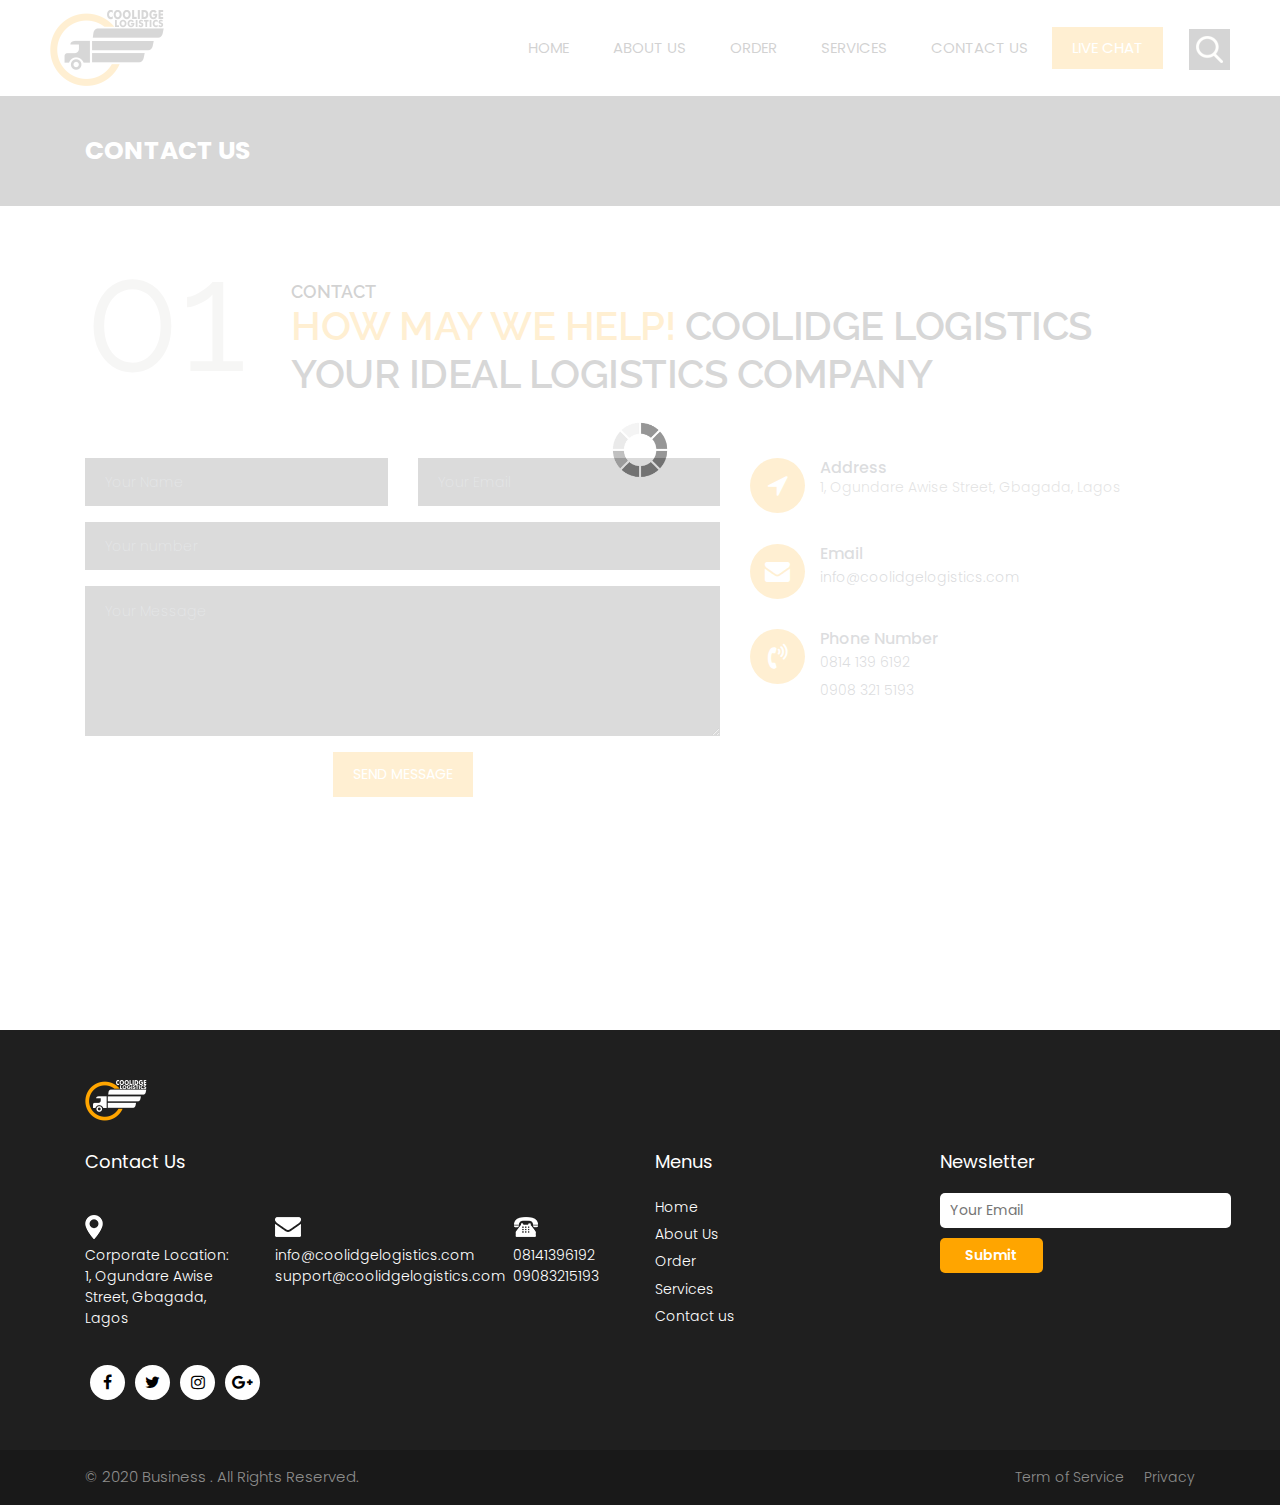
==== contact.html @ 8565da9c "initial commit" ====
<!DOCTYPE html>
<html lang="en">
<!-- Basic -->

<head>
    <meta charset="utf-8">
    <meta http-equiv="X-UA-Compatible" content="IE=edge">

    <!-- Mobile Metas -->
    <meta name="viewport" content="width=device-width, minimum-scale=1.0, maximum-scale=1.0, user-scalable=no">

    <!-- Site Metas -->
    <title>Contact Us | Coolidge Logistics</title>
    <meta name="keywords" content="">
    <meta name="description" content="">
    <meta name="author" content="">

    <!-- Site Icons -->
    <link rel="shortcut icon" href="#" type="image/x-icon" />
    <link rel="apple-touch-icon" href="#" />

    <!-- Bootstrap CSS -->
    <link rel="stylesheet" href="css/bootstrap.min.css" />
    <!-- Pogo Slider CSS -->
    <link rel="stylesheet" href="css/pogo-slider.min.css" />
    <!-- Site CSS -->
    <link rel="stylesheet" href="css/style.css" />
    <!-- Responsive CSS -->
    <link rel="stylesheet" href="css/responsive.css" />
    <!-- Custom CSS -->
    <link rel="stylesheet" href="css/custom.css" />

    <!--[if lt IE 9]>
      <script src="https://oss.maxcdn.com/libs/html5shiv/3.7.0/html5shiv.js"></script>
      <script src="https://oss.maxcdn.com/libs/respond.js/1.4.2/respond.min.js"></script>
    <![endif]-->

</head>

<body id="about" class="inner_page" data-spy="scroll" data-target="#navbar-wd" data-offset="98">

    <!-- LOADER -->
    <div id="preloader">
        <div class="loader">
            <img src="images/loader.gif" alt="#" />
        </div>
    </div>
    <!-- end loader -->
    <!-- END LOADER -->

    <!-- Start header -->
    <header class="top-header">
        <nav class="navbar header-nav navbar-expand-lg">
            <div class="container-fluid">
                <a class="navbar-brand" href="index.html"><img src="img/logo.png" alt="image"></a>
                <button class="navbar-toggler" type="button" data-toggle="collapse" data-target="#navbar-wd" aria-controls="navbar-wd" aria-expanded="false" aria-label="Toggle navigation">
                    <span></span>
                    <span></span>
                    <span></span>
                </button>
                <div class="collapse navbar-collapse justify-content-end" id="navbar-wd">
                    <ul class="navbar-nav">
                        <li><a class="nav-link active" href="index.html">Home</a></li>
                        <li><a class="nav-link" href="about.html">About us</a></li>
                        <li><a class="nav-link" href="ordering.html">Order</a></li>
                        <li><a class="nav-link" href="services.html">Services</a></li>
                        <li><a class="nav-link" href="contact.html">Contact us</a></li>
                        <li><a class="nav-link active" style="background:#ffa500;color:#fff;" href="#">Live Chat</a></li>
                    </ul>
                </div>
                <div class="search-box">
                    <input type="text" class="search-txt" placeholder="Search">
                    <a class="search-btn">
                        <img src="images/search_icon.png" alt="#" />
                    </a>
                </div>
            </div>
        </nav>
    </header>
    <!-- End header -->

    <!-- Start Banner -->
	  <div class="section inner_page_header">
	     <div class="container">
		    <div class="row">
              <div class="col-lg-12">
			     <div class="full">
				    <h3>Contact Us</h3>
                </div>
            </div>
          </div>
       </div>
    </div>
  <!-- end Banner -->
  
    <!-- section -->
    <div class="section layout_padding">
        <div class="container">
            <div class="row">
                <div class="col-md-12">
                    <div class="full">
                        <div class="heading_main text_align_left">
						   <div class="left">
						     <p class="section_count">01</p>
						   </div>
						   <div class="right">
						    <p class="small_tag">Contact</p>
                            <h2><span class="theme_color">How may we Help!</span> Coolidge Logistics your ideal logistics company</h2>
                          </div>	
                        </div>
                    </div>
                </div>
            </div>	
			<div class="row margin-top_30">
				
				<div class="col-lg-7 col-sm-7 col-xs-12 margin-top_30">
				  <div class="contact-block">
					<form id="contactForm">
					  <div class="row">
						<div class="col-md-6">
							<div class="form-group">
								<input type="text" class="form-control" id="name" name="name" placeholder="Your Name" required data-error="Please enter your name">
								<div class="help-block with-errors"></div>
							</div>                                 
						</div>
						<div class="col-md-6">
							<div class="form-group">
								<input type="text" placeholder="Your Email" id="email" class="form-control" name="name" required data-error="Please enter your email">
								<div class="help-block with-errors"></div>
							</div> 
						</div>
						<div class="col-md-12">
							<div class="form-group">
								<input type="text" placeholder="Your number" id="number" class="form-control" name="number" required data-error="Please enter your number">
								<div class="help-block with-errors"></div>
							</div> 
						</div>
						<div class="col-md-12">
							<div class="form-group"> 
								<textarea class="form-control" id="message" placeholder="Your Message" rows="8" data-error="Write your message" required></textarea>
								<div class="help-block with-errors"></div>
							</div>
							<div class="submit-button text-center">
								<button class="btn btn-common" id="submit" type="submit">Send Message</button>
								<div id="msgSubmit" class="h3 text-center hidden"></div> 
								<div class="clearfix"></div> 
							</div>
						</div>
					  </div>            
					</form>
				  </div>
				</div>


				<div class="col-lg-5 col-sm-5 col-xs-12 margin-top_30">
					<div class="left-contact">
						<div class="media cont-line">
							<div class="media-left icon-b">
								<i class="fa fa-location-arrow" aria-hidden="true"></i>
							</div>
							<div class="media-body dit-right">
								<h4>Address</h4>
								<p>1, Ogundare Awise Street, Gbagada, Lagos</p>
							</div>
						</div>
						<div class="media cont-line">
							<div class="media-left icon-b">
								<i class="fa fa-envelope" aria-hidden="true"></i>
							</div>
							<div class="media-body dit-right">
								<h4>Email</h4>
								<a href="mailto:info@coolidgelogistics.com">info@coolidgelogistics.com</a><br>
                            </div>
						</div>
						<div class="media cont-line">
							<div class="media-left icon-b">
								<i class="fa fa-volume-control-phone" aria-hidden="true"></i>
							</div>
							<div class="media-body dit-right">
								<h4>Phone Number</h4>
								<a href="#">0814 139 6192</a><br>
								<a href="#">0908 321 5193</a>
							</div>
						</div>
					</div>
				</div>


			</div>
        </div>
    </div>
	<!-- end section -->


       <!-- Start Footer -->
       <footer class="footer-box">
        <div class="container">
            <div class="row">

                <div class="col-md-12 margin-bottom_30">
				   <img src="img/f_logo.png" alt="#" />
                </div>
                
               <div class="col-xl-6 white_fonts">
                    <div class="row">
					<div class="col-md-12 white_fonts margin-bottom_30">
					   <h3>Contact Us</h3>
					</div>
                        <div class="col-md-4">
                            <div class="full icon">
                                <img src="images/social1.png">
                            </div>
                            <div class="full white_fonts">
                                <p>Corporate Location: 
                                    <br>1, Ogundare Awise Street, Gbagada, Lagos</p>
                            </div>
                        </div>
                        <div class="col-md-5">
                            <div class="full icon">
                                <img src="images/social2.png">
                            </div>
                            <div class="full white_fonts">
                                <p>info@coolidgelogistics.com
                                    <br>support@coolidgelogistics.com</p>
                            </div>
                        </div>
                        <div class="col-md-3">
                            <div class="full icon">
                                <img src="images/social3.png">
                            </div>
                            <div class="full white_fonts">
                                <p>08141396192
                                    <br>09083215193</p>
                            </div>
                        </div>
						<div class="col-md-12">
						   <ul class="full social_icon margin-top_20">
                                <li><a href="https://www.facebook.com/coolidgelogistics"><i class="fa fa-facebook-f"></i></a></li>
                                <li><a href="https://www.twitter.com/coolidgelogistics"><i class="fa fa-twitter"></i></a></li>
                                <li><a href="https://www.instagram.com/coolidgelogistics"><i class="fa fa-instagram"></i></a></li>
                                <li><a href="https://www.googleplus.com/coolidgelogistics"><i class="fa fa-google-plus"></i></a></li>
                            </ul>
						</div>
                    </div>
                </div>
				
				 <div class="col-xl-6 white_fonts">
				    <div class="row">
					   <div class="col-md-6">
					     <div class="footer_blog footer_menu">
						    <h3>Menus</h3>
						    <ul> 
							  <li><a href="index.html">Home</a></li>
                              <li><a href="about.html">About Us</a></li>
                              <li><a href="ordering.html">Order</a></li>
							  <li><a href="services.html">Services</a></li>
							  <li><a href="contact.html">Contact us</a></li>
							</ul>
						 </div>
						
					   </div>
					   <div class="col-md-6">
					     <div class="footer_blog full">
						     <h3>Newsletter</h3>
							 <div class="newsletter_form">
							    <form action="index.html">
								   <input type="email" placeholder="Your Email" name="#" required />
								   <button>Submit</button>
								</form>
							 </div>
						 </div>
					   </div>
					</div>
				 </div>

            </div>
            
        </div>
    </footer>
    <!-- End Footer -->

    <div class="footer_bottom">
        <div class="container">
            <div class="row">
                <div class="col-12">
                    <p class="crp">© 2020 Business . All Rights Reserved.</p>
                    <ul class="bottom_menu">
                        <li><a href="#">Term of Service</a></li>
                        <li><a href="#">Privacy</a></li>
                    </ul>
                </div>
            </div>
        </div>
    </div>

    <a href="#" id="scroll-to-top" class="hvr-radial-out"><i class="fa fa-angle-up"></i></a>

    <!-- ALL JS FILES -->
    <script src="js/jquery.min.js"></script>
	<script src="js/popper.min.js"></script>
    <script src="js/bootstrap.min.js"></script>
    <!-- ALL PLUGINS -->
    <script src="js/jquery.magnific-popup.min.js"></script>
    <script src="js/jquery.pogo-slider.min.js"></script>
    <script src="js/slider-index.js"></script>
    <script src="js/smoothscroll.js"></script>
    <script src="js/form-validator.min.js"></script>
    <script src="js/contact-form-script.js"></script>
    <script src="js/isotope.min.js"></script>
    <script src="js/images-loded.min.js"></script>
    <script src="js/custom.js"></script>
	<script>
	/* counter js */

(function ($) {
	$.fn.countTo = function (options) {
		options = options || {};
		
		return $(this).each(function () {
			// set options for current element
			var settings = $.extend({}, $.fn.countTo.defaults, {
				from:            $(this).data('from'),
				to:              $(this).data('to'),
				speed:           $(this).data('speed'),
				refreshInterval: $(this).data('refresh-interval'),
				decimals:        $(this).data('decimals')
			}, options);
			
			// how many times to update the value, and how much to increment the value on each update
			var loops = Math.ceil(settings.speed / settings.refreshInterval),
				increment = (settings.to - settings.from) / loops;
			
			// references & variables that will change with each update
			var self = this,
				$self = $(this),
				loopCount = 0,
				value = settings.from,
				data = $self.data('countTo') || {};
			
			$self.data('countTo', data);
			
			// if an existing interval can be found, clear it first
			if (data.interval) {
				clearInterval(data.interval);
			}
			data.interval = setInterval(updateTimer, settings.refreshInterval);
			
			// initialize the element with the starting value
			render(value);
			
			function updateTimer() {
				value += increment;
				loopCount++;
				
				render(value);
				
				if (typeof(settings.onUpdate) == 'function') {
					settings.onUpdate.call(self, value);
				}
				
				if (loopCount >= loops) {
					// remove the interval
					$self.removeData('countTo');
					clearInterval(data.interval);
					value = settings.to;
					
					if (typeof(settings.onComplete) == 'function') {
						settings.onComplete.call(self, value);
					}
				}
			}
			
			function render(value) {
				var formattedValue = settings.formatter.call(self, value, settings);
				$self.html(formattedValue);
			}
		});
	};
	
	$.fn.countTo.defaults = {
		from: 0,               // the number the element should start at
		to: 0,                 // the number the element should end at
		speed: 1000,           // how long it should take to count between the target numbers
		refreshInterval: 100,  // how often the element should be updated
		decimals: 0,           // the number of decimal places to show
		formatter: formatter,  // handler for formatting the value before rendering
		onUpdate: null,        // callback method for every time the element is updated
		onComplete: null       // callback method for when the element finishes updating
	};
	
	function formatter(value, settings) {
		return value.toFixed(settings.decimals);
	}
}(jQuery));

jQuery(function ($) {
  // custom formatting example
  $('.count-number').data('countToOptions', {
	formatter: function (value, options) {
	  return value.toFixed(options.decimals).replace(/\B(?=(?:\d{3})+(?!\d))/g, ',');
	}
  });
  
  // start all the timers
  $('.timer').each(count);  
  
  function count(options) {
	var $this = $(this);
	options = $.extend({}, options || {}, $this.data('countToOptions') || {});
	$this.countTo(options);
  }
});
    </script>
    	<!--Start of Tawk.to Script-->
<script type="text/javascript">
    var Tawk_API=Tawk_API||{}, Tawk_LoadStart=new Date();
    (function(){
    var s1=document.createElement("script"),s0=document.getElementsByTagName("script")[0];
    s1.async=true;
    s1.src='https://embed.tawk.to/5ebedd228ee2956d73a183a9/default';
    s1.charset='UTF-8';
    s1.setAttribute('crossorigin','*');
    s0.parentNode.insertBefore(s1,s0);
    })();
    </script>
    <!--End of Tawk.to Script-->
    <!-- GetButton.io widget -->
    <script type="text/javascript">
        (function () {
            var options = {
                whatsapp: "+2348141396192", // WhatsApp number
                call_to_action: "WhatsApp Chat", // Call to action
                position: "left", // Position may be 'right' or 'left'
            };
            var proto = document.location.protocol, host = "getbutton.io", url = proto + "//static." + host;
            var s = document.createElement('script'); s.type = 'text/javascript'; s.async = true; s.src = url + '/widget-send-button/js/init.js';
            s.onload = function () { WhWidgetSendButton.init(host, proto, options); };
            var x = document.getElementsByTagName('script')[0]; x.parentNode.insertBefore(s, x);
        })();
    </script>
    <!-- /GetButton.io widget -->
</body>

</html>
---- css/pogo-slider.min.css ----
.pogoSlider-dir-btn:focus,
.pogoSlider-nav-btn:focus {
	outline: 0
}

.pogoSlider {
	width: 100%;
	height: 0;
	padding-bottom: 50% !important;
	position: relative;
	overflow: hidden
}

#column-left .pogoSlider,
#column-right .pogoSlider,
#content .pogoSlider {
	margin-bottom: 20px
}

.pogoSlider--banner .pogoSlider-slide {
	ms-filter: "progid:DXImageTransform.Microsoft.Alpha(Opacity=100)";
	filter: alpha(opacity=100);
	opacity: 1
}

.pogoSlider-slide {
	width: 100%;
	height: 100%;
	position: absolute;
	background-size: cover;
	-ms-filter: "progid:DXImageTransform.Microsoft.Alpha(Opacity=0)";
	filter: alpha(opacity=0);
	opacity: 0;
	-webkit-perspective: 1300px;
	perspective: 1300px;
	overflow: hidden
}

.pogoSlider-loading {
	position: absolute;
	top: 0;
	left: 0;
	width: 100%;
	height: 100%;
	background: #eaeaea;
	z-index: 11
}

.pogoSlider-loading-icon {
	position: absolute;
	top: 50%;
	margin-top: -18px;
	left: 50%;
	margin-left: -18px;
	width: 36px;
	height: 36px;
	background-image: url([data-uri])
}

.pogoSlider-slide-element {
	-webkit-animation-fill-mode: both;
	animation-fill-mode: both
}

.m-pogoSlider .pogoSlider-slide-element {
	position: absolute;
	margin: 0;
	box-sizing: border-box
}

.pogoSlider-progressBar {
	position: absolute;
	width: 100%;
	height: 5px;
	top: 0;
	left: 0;
	background: #fff;
	-ms-filter: "progid:DXImageTransform.Microsoft.Alpha(Opacity=20)";
	filter: alpha(opacity=20);
	background: rgba(255, 255, 255, .2);
	z-index: 6
}

.pogoSlider-progressBar-duration {
	position: absolute;
	height: 100%;
	left: 0;
	width: 0;
	background: #fff;
	-ms-filter: "progid:DXImageTransform.Microsoft.Alpha(Opacity=40)";
	filter: alpha(opacity=40);
	background: rgba(255, 255, 255, .4)
}

.pogoSlider-dir-btn {
	position: absolute;
	z-index: 10;
	background: 0 0;
	width: 20px;
	height: 20px;
	border-color: #eaeaea;
	border-color: rgba(255, 255, 255, .7);
	border-style: solid;
	-webkit-transform: rotate(45deg);
	-ms-transform: rotate(45deg);
	transform: rotate(45deg);
	cursor: pointer
}

.pogoSlider-dir-btn:hover {
	border-color: #fff
}

.pogoSlider--dirBottomLeft .pogoSlider-dir-btn--prev,
.pogoSlider--dirBottomRight .pogoSlider-dir-btn--prev,
.pogoSlider--dirCenterHorizontal .pogoSlider-dir-btn--prev,
.pogoSlider--dirTopLeft .pogoSlider-dir-btn--prev,
.pogoSlider--dirTopRight .pogoSlider-dir-btn--prev {
	border-width: 0 0 3px 3px
}

.pogoSlider--dirBottomLeft .pogoSlider-dir-btn--next,
.pogoSlider--dirBottomRight .pogoSlider-dir-btn--next,
.pogoSlider--dirCenterHorizontal .pogoSlider-dir-btn--next,
.pogoSlider--dirTopLeft .pogoSlider-dir-btn--next,
.pogoSlider--dirTopRight .pogoSlider-dir-btn--next {
	border-width: 3px 3px 0 0
}

.pogoSlider--dirCenterVertical .pogoSlider-dir-btn--next {
	border-width: 3px 0 0 3px
}

.pogoSlider--dirCenterVertical .pogoSlider-dir-btn--prev {
	border-width: 0 3px 3px 0
}

.pogoSlider--dirCenterVertical .pogoSlider-dir-btn--next,
.pogoSlider--dirTopLeft .pogoSlider-dir-btn,
.pogoSlider--dirTopRight .pogoSlider-dir-btn {
	top: 14px
}

.pogoSlider--dirBottomLeft .pogoSlider-dir-btn--prev,
.pogoSlider--dirCenterHorizontal .pogoSlider-dir-btn--prev,
.pogoSlider--dirTopLeft .pogoSlider-dir-btn--prev {
	left: 14px
}

.pogoSlider--dirBottomLeft .pogoSlider-dir-btn--next,
.pogoSlider--dirTopLeft .pogoSlider-dir-btn--next {
	left: 50px
}

.pogoSlider--dirBottomRight .pogoSlider-dir-btn--prev,
.pogoSlider--dirTopRight .pogoSlider-dir-btn--prev {
	right: 50px
}

.pogoSlider--dirBottomRight .pogoSlider-dir-btn--next,
.pogoSlider--dirCenterHorizontal .pogoSlider-dir-btn--next,
.pogoSlider--dirTopRight .pogoSlider-dir-btn--next {
	right: 14px
}

.pogoSlider--dirBottomLeft .pogoSlider-dir-btn,
.pogoSlider--dirBottomRight .pogoSlider-dir-btn,
.pogoSlider--dirCenterVertical .pogoSlider-dir-btn--prev {
	bottom: 14px
}

.pogoSlider--dirCenterVertical .pogoSlider-dir-btn {
	left: 50%;
	margin-left: -10px
}

.pogoSlider--dirCenterHorizontal .pogoSlider-dir-btn {
	top: 50%;
	margin-top: -10px
}

.pogoSlider-nav {
	position: absolute;
	padding: 0;
	margin: 0;
	z-index: 10
}

.pogoSlider--navBottom .pogoSlider-nav,
.pogoSlider--navTop .pogoSlider-nav {
	left: 50%;
	-webkit-transform: translateX(-50%);
	-ms-transform: translateX(-50%);
	transform: translateX(-50%)
}

.pogoSlider--navTop .pogoSlider-nav {
	top: 10px
}

.pogoSlider--navBottom .pogoSlider-nav {
	bottom: 10px
}

.pogoSlider--navBottom .pogoSlider-nav li,
.pogoSlider--navTop .pogoSlider-nav li {
	display: inline;
	margin: 0 6px
}

.pogoSlider--navLeft .pogoSlider-nav,
.pogoSlider--navRight .pogoSlider-nav {
	top: 50%;
	-webkit-transform: translateY(-50%);
	-ms-transform: translateY(-50%);
	transform: translateY(-50%)
}

.pogoSlider--navLeft .pogoSlider-nav {
	left: 10px
}

.pogoSlider--navRight .pogoSlider-nav {
	right: 10px
}

.pogoSlider--navLeft .pogoSlider-nav li,
.pogoSlider--navRight .pogoSlider-nav li {
	display: block;
	margin: 6px 0
}

.pogoSlider-nav-btn {
	background: #ccc;
	background: rgba(255, 255, 255, .5);
	border: none;
	border-radius: 10px;
	width: 40px;
	height: 10px;
	box-shadow: 0 1px 1px rgba(0, 0, 0, .1);
	cursor: pointer
}

.pogoSlider-nav-btn--selected {
	background: #fff;
	box-shadow: 0 1px 1px rgba(0, 0, 0, .3)
}

.pogoSlider-slide-slice {
	overflow: hidden;
	position: absolute;
	background-size: cover
}

.pogoSlider-slide-slice-inner {
	position: absolute;
	overflow: hidden
}

.pogoSlider-animation-slideDownIn {
	-webkit-animation-name: slideDownIn;
	animation-name: slideDownIn
}

@-webkit-keyframes slideDownIn {
	0% {
		-webkit-transform: translateY(-50px);
		transform: translateY(-50px);
		opacity: 0
	}
	100% {
		-webkit-transform: translateY(0);
		transform: translateY(0);
		opacity: 1
	}
}

@keyframes slideDownIn {
	0% {
		-webkit-transform: translateY(-50px);
		transform: translateY(-50px);
		opacity: 0
	}
	100% {
		-webkit-transform: translateY(0);
		transform: translateY(0);
		opacity: 1
	}
}

.pogoSlider-animation-slideDownOut {
	-webkit-animation-name: slideDownOut;
	animation-name: slideDownOut
}

@-webkit-keyframes slideDownOut {
	0% {
		-webkit-transform: translateY(0);
		transform: translateY(0);
		opacity: 1
	}
	100% {
		-webkit-transform: translateY(50px);
		transform: translateY(50px);
		opacity: 0
	}
}

@keyframes slideDownOut {
	0% {
		-webkit-transform: translateY(0);
		transform: translateY(0);
		opacity: 1
	}
	100% {
		-webkit-transform: translateY(50px);
		transform: translateY(50px);
		opacity: 0
	}
}

.pogoSlider-animation-slideUpIn {
	-webkit-animation-name: slideUpIn;
	animation-name: slideUpIn
}

@-webkit-keyframes slideUpIn {
	0% {
		-webkit-transform: translateY(50px);
		transform: translateY(50px);
		opacity: 0
	}
	100% {
		-webkit-transform: translateY(0);
		transform: translateY(0);
		opacity: 1
	}
}

@keyframes slideUpIn {
	0% {
		-webkit-transform: translateY(50px);
		transform: translateY(50px);
		opacity: 0
	}
	100% {
		-webkit-transform: translateY(0);
		transform: translateY(0);
		opacity: 1
	}
}

.pogoSlider-animation-slideUpOut {
	-webkit-animation-name: slideUpOut;
	animation-name: slideUpOut
}

@-webkit-keyframes slideUpOut {
	0% {
		-webkit-transform: translateY(0);
		transform: translateY(0);
		opacity: 1
	}
	100% {
		-webkit-transform: translateY(50px);
		transform: translateY(50px);
		opacity: 0
	}
}

@keyframes slideUpOut {
	0% {
		-webkit-transform: translateY(0);
		transform: translateY(0);
		opacity: 1
	}
	100% {
		-webkit-transform: translateY(50px);
		transform: translateY(50px);
		opacity: 0
	}
}

.pogoSlider-animation-slideRightIn {
	-webkit-animation-name: slideRightIn;
	animation-name: slideRightIn
}

.pogoSlider-animation-slideRightOut {
	-webkit-animation-name: slideRightOut;
	animation-name: slideRightOut
}

@-webkit-keyframes slideRightIn {
	0% {
		-webkit-transform: translateX(-50px);
		transform: translateX(-50px);
		opacity: 0
	}
	100% {
		-webkit-transform: translateX(0);
		transform: translateX(0);
		opacity: 1
	}
}

@keyframes slideRightIn {
	0% {
		-webkit-transform: translateX(-50px);
		transform: translateX(-50px);
		opacity: 0
	}
	100% {
		-webkit-transform: translateX(0);
		transform: translateX(0);
		opacity: 1
	}
}

@-webkit-keyframes slideRightOut {
	0% {
		-webkit-transform: translateX(0);
		transform: translateX(0);
		opacity: 1
	}
	100% {
		-webkit-transform: translateX(50px);
		transform: translateX(50px);
		opacity: 0
	}
}

@keyframes slideRightOut {
	0% {
		-webkit-transform: translateX(0);
		transform: translateX(0);
		opacity: 1
	}
	100% {
		-webkit-transform: translateX(50px);
		transform: translateX(50px);
		opacity: 0
	}
}

.pogoSlider-animation-slideLeftIn {
	-webkit-animation-name: slideLeftIn;
	animation-name: slideLeftIn
}

.pogoSlider-animation-slideLeftOut {
	-webkit-animation-name: slideLeftOut;
	animation-name: slideLeftOut
}

@-webkit-keyframes slideLeftIn {
	0% {
		-webkit-transform: translateX(50px);
		transform: translateX(50px);
		opacity: 0
	}
	100% {
		-webkit-transform: translateX(0);
		transform: translateX(0);
		opacity: 1
	}
}

@keyframes slideLeftIn {
	0% {
		-webkit-transform: translateX(50px);
		transform: translateX(50px);
		opacity: 0
	}
	100% {
		-webkit-transform: translateX(0);
		transform: translateX(0);
		opacity: 1
	}
}

@-webkit-keyframes slideLeftOut {
	0% {
		-webkit-transform: translateX(0);
		transform: translateX(0);
		opacity: 1
	}
	100% {
		-webkit-transform: translateX(-50px);
		transform: translateX(-50px);
		opacity: 0
	}
}

@keyframes slideLeftOut {
	0% {
		-webkit-transform: translateX(0);
		transform: translateX(0);
		opacity: 1
	}
	100% {
		-webkit-transform: translateX(-50px);
		transform: translateX(-50px);
		opacity: 0
	}
}

.pogoSlider-animation-expandIn {
	-webkit-animation-name: expandIn;
	animation-name: expandIn
}

.pogoSlider-animation-expandOut {
	-webkit-animation-name: expandOut;
	animation-name: expandOut
}

@-webkit-keyframes expandIn {
	0% {
		-webkit-transform: scale(.7);
		transform: scale(.7);
		opacity: 0
	}
	100% {
		-webkit-transform: scale(1);
		transform: scale(1);
		opacity: 1
	}
}

@keyframes expandIn {
	0% {
		-webkit-transform: scale(.7);
		transform: scale(.7);
		opacity: 0
	}
	100% {
		-webkit-transform: scale(1);
		transform: scale(1);
		opacity: 1
	}
}

@-webkit-keyframes expandOut {
	0% {
		-webkit-transform: scale(1);
		transform: scale(1);
		opacity: 1
	}
	100% {
		-webkit-transform: scale(1.5);
		transform: scale(1.5);
		opacity: 0
	}
}

@keyframes expandOut {
	0% {
		-webkit-transform: scale(1);
		transform: scale(1);
		opacity: 1
	}
	100% {
		-webkit-transform: scale(1.5);
		transform: scale(1.5);
		opacity: 0
	}
}

.pogoSlider-animation-contractIn {
	-webkit-animation-name: contractIn;
	animation-name: contractIn
}

.pogoSlider-animation-contractOut {
	-webkit-animation-name: contractOut;
	animation-name: contractOut
}

@-webkit-keyframes contractIn {
	0% {
		-webkit-transform: scale(2);
		transform: scale(2);
		opacity: 0
	}
	100% {
		-webkit-transform: scale(1);
		transform: scale(1);
		opacity: 1
	}
}

@keyframes contractIn {
	0% {
		-webkit-transform: scale(2);
		transform: scale(2);
		opacity: 0
	}
	100% {
		-webkit-transform: scale(1);
		transform: scale(1);
		opacity: 1
	}
}

@-webkit-keyframes contractOut {
	0% {
		-webkit-transform: scale(1);
		transform: scale(1);
		opacity: 1
	}
	100% {
		-webkit-transform: scale(.5);
		transform: scale(.5);
		opacity: 0
	}
}

@keyframes contractOut {
	0% {
		-webkit-transform: scale(1);
		transform: scale(1);
		opacity: 1
	}
	100% {
		-webkit-transform: scale(.5);
		transform: scale(.5);
		opacity: 0
	}
}

.pogoSlider-animation-spinIn {
	-webkit-animation-name: spinIn;
	animation-name: spinIn
}

.pogoSlider-animation-spinOut {
	-webkit-animation-name: spinOut;
	animation-name: spinOut
}

@-webkit-keyframes spinIn {
	0% {
		-webkit-backface-visibility: hidden;
		backface-visibility: hidden;
		-webkit-transform: scale(0)rotate(720deg);
		transform: scale(0)rotate(720deg)
	}
	100% {
		-webkit-backface-visibility: hidden;
		backface-visibility: hidden;
		-webkit-transform: scale(1)rotate(0);
		transform: scale(1)rotate(0)
	}
}

@keyframes spinIn {
	0% {
		-webkit-backface-visibility: hidden;
		backface-visibility: hidden;
		-webkit-transform: scale(0)rotate(720deg);
		transform: scale(0)rotate(720deg)
	}
	100% {
		-webkit-backface-visibility: hidden;
		backface-visibility: hidden;
		-webkit-transform: scale(1)rotate(0);
		transform: scale(1)rotate(0)
	}
}

@-webkit-keyframes spinOut {
	0% {
		-webkit-backface-visibility: hidden;
		backface-visibility: hidden;
		-webkit-transform: scale(1)rotate(0);
		transform: scale(1)rotate(0)
	}
	100% {
		-webkit-backface-visibility: hidden;
		backface-visibility: hidden;
		-webkit-transform: scale(0)rotate(720deg);
		transform: scale(0)rotate(720deg)
	}
}

@keyframes spinOut {
	0% {
		-webkit-backface-visibility: hidden;
		backface-visibility: hidden;
		-webkit-transform: scale(1)rotate(0);
		transform: scale(1)rotate(0)
	}
	100% {
		-webkit-backface-visibility: hidden;
		backface-visibility: hidden;
		-webkit-transform: scale(0)rotate(720deg);
		transform: scale(0)rotate(720deg)
	}
}

.pogoSlider-animation-sideFallIn {
	-webkit-transform-style: preserve-3d;
	transform-style: preserve-3d;
	-webkit-animation-name: sideFallIn;
	animation-name: sideFallIn
}

.pogoSlider-animation-sideFallOut {
	-webkit-transform-style: preserve-3d;
	transform-style: preserve-3d;
	-webkit-animation-name: sideFallOut;
	animation-name: sideFallOut
}

@-webkit-keyframes sideFallIn {
	0% {
		-webkit-transform: translate(30%)translateZ(600px)rotate(10deg);
		transform: translate(30%)translateZ(600px)rotate(10deg);
		opacity: 0
	}
	100% {
		-webkit-transform: translate(0)translateZ(0)rotate(0);
		transform: translate(0)translateZ(0)rotate(0);
		opacity: 1
	}
}

@keyframes sideFallIn {
	0% {
		-webkit-transform: translate(30%)translateZ(600px)rotate(10deg);
		transform: translate(30%)translateZ(600px)rotate(10deg);
		opacity: 0
	}
	100% {
		-webkit-transform: translate(0)translateZ(0)rotate(0);
		transform: translate(0)translateZ(0)rotate(0);
		opacity: 1
	}
}

@-webkit-keyframes sideFallOut {
	0% {
		-webkit-transform: translate(0)translateZ(0)rotate(0);
		transform: translate(0)translateZ(0)rotate(0);
		opacity: 1
	}
	100% {
		-webkit-transform: translate(30%)translateZ(600px)rotate(10deg);
		transform: translate(30%)translateZ(600px)rotate(10deg);
		opacity: 0
	}
}

@keyframes sideFallOut {
	0% {
		-webkit-transform: translate(0)translateZ(0)rotate(0);
		transform: translate(0)translateZ(0)rotate(0);
		opacity: 1
	}
	100% {
		-webkit-transform: translate(30%)translateZ(600px)rotate(10deg);
		transform: translate(30%)translateZ(600px)rotate(10deg);
		opacity: 0
	}
}

.pogoSlider-animation-horizontal3DFlipIn {
	-webkit-transform-style: preserve-3d;
	transform-style: preserve-3d;
	-webkit-animation-name: horizontal3DFlipIn;
	animation-name: horizontal3DFlipIn
}

.pogoSlider-animation-horizontal3DFlipOut {
	-webkit-transform-style: preserve-3d;
	transform-style: preserve-3d;
	-webkit-animation-name: horizontal3DFlipOut;
	animation-name: horizontal3DFlipOut
}

@-webkit-keyframes horizontal3DFlipIn {
	0% {
		-webkit-transform: rotateY(-70deg);
		transform: rotateY(-70deg);
		opacity: 0
	}
	100% {
		-webkit-transform: rotateY(0);
		transform: rotateY(0);
		opacity: 1
	}
}

@keyframes horizontal3DFlipIn {
	0% {
		-webkit-transform: rotateY(-70deg);
		transform: rotateY(-70deg);
		opacity: 0
	}
	100% {
		-webkit-transform: rotateY(0);
		transform: rotateY(0);
		opacity: 1
	}
}

@-webkit-keyframes horizontal3DFlipOut {
	0% {
		-webkit-transform: rotateY(0);
		transform: rotateY(0);
		opacity: 1
	}
	100% {
		-webkit-transform: rotateY(-70deg);
		transform: rotateY(-70deg);
		opacity: 0
	}
}

@keyframes horizontal3DFlipOut {
	0% {
		-webkit-transform: rotateY(0);
		transform: rotateY(0);
		opacity: 1
	}
	100% {
		-webkit-transform: rotateY(-70deg);
		transform: rotateY(-70deg);
		opacity: 0
	}
}

.pogoSlider-animation-vertical3DFlipIn {
	-webkit-transform-style: preserve-3d;
	transform-style: preserve-3d;
	-webkit-animation-name: vertical3DFlipIn;
	animation-name: vertical3DFlipIn
}

.pogoSlider-animation-vertical3DFlipOut {
	-webkit-transform-style: preserve-3d;
	transform-style: preserve-3d;
	-webkit-animation-name: vertical3DFlipOut;
	animation-name: vertical3DFlipOut
}

@-webkit-keyframes vertical3DFlipIn {
	0% {
		-webkit-transform: rotateX(-70deg);
		transform: rotateX(-70deg);
		opacity: 0
	}
	100% {
		-webkit-transform: rotateX(0);
		transform: rotateX(0);
		opacity: 1
	}
}

@keyframes vertical3DFlipIn {
	0% {
		-webkit-transform: rotateX(-70deg);
		transform: rotateX(-70deg);
		opacity: 0
	}
	100% {
		-webkit-transform: rotateX(0);
		transform: rotateX(0);
		opacity: 1
	}
}

@-webkit-keyframes vertical3DFlipOut {
	0% {
		-webkit-transform: rotateX(0);
		transform: rotateX(0);
		opacity: 1
	}
	100% {
		-webkit-transform: rotateX(-70deg);
		transform: rotateX(-70deg);
		opacity: 0
	}
}

@keyframes vertical3DFlipOut {
	0% {
		-webkit-transform: rotateX(0);
		transform: rotateX(0);
		opacity: 1
	}
	100% {
		-webkit-transform: rotateX(-70deg);
		transform: rotateX(-70deg);
		opacity: 0
	}
}

.pogoSlider-animation-3DPivotIn {
	-webkit-transform-style: preserve-3d;
	transform-style: preserve-3d;
	-webkit-animation-name: pivotIn;
	animation-name: pivotIn
}

.pogoSlider-animation-3DPivotOut {
	-webkit-transform-style: preserve-3d;
	transform-style: preserve-3d;
	-webkit-animation-name: pivotOut;
	animation-name: pivotOut
}

@-webkit-keyframes pivotIn {
	0% {
		-webkit-transform: rotateX(-60deg);
		transform: rotateX(-60deg);
		-webkit-transform-origin: 50% 0;
		transform-origin: 50% 0;
		opacity: 0
	}
	100% {
		-webkit-transform: rotateX(0);
		transform: rotateX(0);
		-webkit-transform-origin: 0 0;
		transform-origin: 0 0;
		opacity: 1
	}
}

@keyframes pivotIn {
	0% {
		-webkit-transform: rotateX(-60deg);
		transform: rotateX(-60deg);
		-webkit-transform-origin: 50% 0;
		transform-origin: 50% 0;
		opacity: 0
	}
	100% {
		-webkit-transform: rotateX(0);
		transform: rotateX(0);
		-webkit-transform-origin: 0 0;
		transform-origin: 0 0;
		opacity: 1
	}
}

@-webkit-keyframes pivotOut {
	0% {
		-webkit-transform: rotateX(0);
		transform: rotateX(0);
		-webkit-transform-origin: 0 0;
		transform-origin: 0 0;
		opacity: 1
	}
	100% {
		-webkit-transform: rotateX(-60deg);
		transform: rotateX(-60deg);
		-webkit-transform-origin: 50% 0;
		transform-origin: 50% 0;
		opacity: 0
	}
}

@keyframes pivotOut {
	0% {
		-webkit-transform: rotateX(0);
		transform: rotateX(0);
		-webkit-transform-origin: 0 0;
		transform-origin: 0 0;
		opacity: 1
	}
	100% {
		-webkit-transform: rotateX(-60deg);
		transform: rotateX(-60deg);
		-webkit-transform-origin: 50% 0;
		transform-origin: 50% 0;
		opacity: 0
	}
}

.pogoSlider-animation-rollLeftIn {
	-webkit-animation-name: rollLeftIn;
	animation-name: rollLeftIn
}

.pogoSlider-animation-rollLeftOut {
	-webkit-animation-name: rollLeftOut;
	animation-name: rollLeftOut
}

@-webkit-keyframes rollLeftIn {
	0% {
		opacity: 0;
		-webkit-transform: translateX(100%)rotate(120deg);
		transform: translateX(100%)rotate(120deg)
	}
	100% {
		opacity: 1;
		-webkit-transform: translateX(0)rotate(0);
		transform: translateX(0)rotate(0)
	}
}

@keyframes rollLeftIn {
	0% {
		opacity: 0;
		-webkit-transform: translateX(100%)rotate(120deg);
		transform: translateX(100%)rotate(120deg)
	}
	100% {
		opacity: 1;
		-webkit-transform: translateX(0)rotate(0);
		transform: translateX(0)rotate(0)
	}
}

@-webkit-keyframes rollLeftOut {
	0% {
		opacity: 1;
		-webkit-transform: translateX(0)rotate(0);
		transform: translateX(0)rotate(0)
	}
	100% {
		opacity: 0;
		-webkit-transform: translateX(-100%)rotate(-120deg);
		transform: translateX(-100%)rotate(-120deg)
	}
}

@keyframes rollLeftOut {
	0% {
		opacity: 1;
		-webkit-transform: translateX(0)rotate(0);
		transform: translateX(0)rotate(0)
	}
	100% {
		opacity: 0;
		-webkit-transform: translateX(-100%)rotate(-120deg);
		transform: translateX(-100%)rotate(-120deg)
	}
}

.pogoSlider-animation-rollRightIn {
	-webkit-animation-name: rollRightIn;
	animation-name: rollRightIn
}

.pogoSlider-animation-rollRightOut {
	-webkit-animation-name: rollRightOut;
	animation-name: rollRightOut
}

@-webkit-keyframes rollRightIn {
	0% {
		opacity: 0;
		-webkit-transform: translateX(-100%)rotate(-120deg);
		transform: translateX(-100%)rotate(-120deg)
	}
	100% {
		opacity: 1;
		-webkit-transform: translateX(0)rotate(0);
		transform: translateX(0)rotate(0)
	}
}

@keyframes rollRightIn {
	0% {
		opacity: 0;
		-webkit-transform: translateX(-100%)rotate(-120deg);
		transform: translateX(-100%)rotate(-120deg)
	}
	100% {
		opacity: 1;
		-webkit-transform: translateX(0)rotate(0);
		transform: translateX(0)rotate(0)
	}
}

@-webkit-keyframes rollRightOut {
	0% {
		opacity: 1;
		-webkit-transform: translateX(0)rotate(0);
		transform: translateX(0)rotate(0)
	}
	100% {
		opacity: 0;
		-webkit-transform: translateX(100%)rotate(120deg);
		transform: translateX(100%)rotate(120deg)
	}
}

@keyframes rollRightOut {
	0% {
		opacity: 1;
		-webkit-transform: translateX(0)rotate(0);
		transform: translateX(0)rotate(0)
	}
	100% {
		opacity: 0;
		-webkit-transform: translateX(100%)rotate(120deg);
		transform: translateX(100%)rotate(120deg)
	}
}

.pogoSlider-animation-glideLeftIn {
	-webkit-animation-name: glideLeftIn;
	animation-name: glideLeftIn;
	-webkit-animation-timing-function: ease-out;
	animation-timing-function: ease-out
}

.pogoSlider-animation-glideLeftOut {
	-webkit-animation-name: glideLeftOut;
	animation-name: glideLeftOut;
	-webkit-animation-timing-function: ease-in;
	animation-timing-function: ease-in
}

@-webkit-keyframes glideLeftIn {
	0% {
		-webkit-transform: translateX(100%)skewX(-30deg);
		transform: translateX(100%)skewX(-30deg);
		opacity: 0
	}
	60% {
		-webkit-transform: translateX(-20%)skewX(30deg);
		transform: translateX(-20%)skewX(30deg);
		opacity: 1
	}
	80% {
		-webkit-transform: translateX(0)skewX(-15deg);
		transform: translateX(0)skewX(-15deg);
		opacity: 1
	}
	100% {
		-webkit-transform: translateX(0)skewX(0);
		transform: translateX(0)skewX(0);
		opacity: 1
	}
}

@keyframes glideLeftIn {
	0% {
		-webkit-transform: translateX(100%)skewX(-30deg);
		transform: translateX(100%)skewX(-30deg);
		opacity: 0
	}
	60% {
		-webkit-transform: translateX(-20%)skewX(30deg);
		transform: translateX(-20%)skewX(30deg);
		opacity: 1
	}
	80% {
		-webkit-transform: translateX(0)skewX(-15deg);
		transform: translateX(0)skewX(-15deg);
		opacity: 1
	}
	100% {
		-webkit-transform: translateX(0)skewX(0);
		transform: translateX(0)skewX(0);
		opacity: 1
	}
}

@-webkit-keyframes glideLeftOut {
	0% {
		-webkit-transform: translateX(0)skewX(0);
		transform: translateX(0)skewX(0);
		opacity: 1
	}
	100% {
		-webkit-transform: translateX(-100%)skewX(30deg);
		transform: translateX(-100%)skewX(30deg);
		opacity: 0
	}
}

@keyframes glideLeftOut {
	0% {
		-webkit-transform: translateX(0)skewX(0);
		transform: translateX(0)skewX(0);
		opacity: 1
	}
	100% {
		-webkit-transform: translateX(-100%)skewX(30deg);
		transform: translateX(-100%)skewX(30deg);
		opacity: 0
	}
}

.pogoSlider-animation-glideRightIn {
	-webkit-animation-name: glideRightIn;
	animation-name: glideRightIn;
	-webkit-animation-timing-function: ease-out;
	animation-timing-function: ease-out
}

.pogoSlider-animation-glideRightOut {
	-webkit-animation-name: glideRightOut;
	animation-name: glideRightOut;
	-webkit-animation-timing-function: ease-in;
	animation-timing-function: ease-in
}

@-webkit-keyframes glideRightIn {
	0% {
		-webkit-transform: translateX(-100%)skewX(30deg);
		transform: translateX(-100%)skewX(30deg);
		opacity: 0
	}
	60% {
		-webkit-transform: translateX(20%)skewX(-30deg);
		transform: translateX(20%)skewX(-30deg);
		opacity: 1
	}
	80% {
		-webkit-transform: translateX(0)skewX(15deg);
		transform: translateX(0)skewX(15deg);
		opacity: 1
	}
	100% {
		-webkit-transform: translateX(0)skewX(0);
		transform: translateX(0)skewX(0);
		opacity: 1
	}
}

@keyframes glideRightIn {
	0% {
		-webkit-transform: translateX(-100%)skewX(30deg);
		transform: translateX(-100%)skewX(30deg);
		opacity: 0
	}
	60% {
		-webkit-transform: translateX(20%)skewX(-30deg);
		transform: translateX(20%)skewX(-30deg);
		opacity: 1
	}
	80% {
		-webkit-transform: translateX(0)skewX(15deg);
		transform: translateX(0)skewX(15deg);
		opacity: 1
	}
	100% {
		-webkit-transform: translateX(0)skewX(0);
		transform: translateX(0)skewX(0);
		opacity: 1
	}
}

@-webkit-keyframes glideRightOut {
	0% {
		-webkit-transform: translateX(0)skewX(0);
		transform: translateX(0)skewX(0);
		opacity: 1
	}
	100% {
		-webkit-transform: translateX(100%)skewX(-30deg);
		transform: translateX(100%)skewX(-30deg);
		opacity: 0
	}
}

@keyframes glideRightOut {
	0% {
		-webkit-transform: translateX(0)skewX(0);
		transform: translateX(0)skewX(0);
		opacity: 1
	}
	100% {
		-webkit-transform: translateX(100%)skewX(-30deg);
		transform: translateX(100%)skewX(-30deg);
		opacity: 0
	}
}

.pogoSlider-animation-flipXIn {
	-webkit-backface-visibility: visible!important;
	backface-visibility: visible!important;
	-webkit-animation-name: flipXIn;
	animation-name: flipXIn
}

.pogoSlider-animation-flipXOut {
	-webkit-animation-name: flipXOut;
	animation-name: flipXOut;
	-webkit-backface-visibility: visible!important;
	backface-visibility: visible!important
}

@-webkit-keyframes flipXIn {
	0% {
		-webkit-transform: perspective(400px)rotateX(90deg);
		transform: perspective(400px)rotateX(90deg);
		opacity: 0
	}
	40% {
		-webkit-transform: perspective(400px)rotateX(-10deg);
		transform: perspective(400px)rotateX(-10deg)
	}
	70% {
		-webkit-transform: perspective(400px)rotateX(10deg);
		transform: perspective(400px)rotateX(10deg)
	}
	100% {
		-webkit-transform: perspective(400px)rotateX(0);
		transform: perspective(400px)rotateX(0);
		opacity: 1
	}
}

@keyframes flipXIn {
	0% {
		-webkit-transform: perspective(400px)rotateX(90deg);
		transform: perspective(400px)rotateX(90deg);
		opacity: 0
	}
	40% {
		-webkit-transform: perspective(400px)rotateX(-10deg);
		transform: perspective(400px)rotateX(-10deg)
	}
	70% {
		-webkit-transform: perspective(400px)rotateX(10deg);
		transform: perspective(400px)rotateX(10deg)
	}
	100% {
		-webkit-transform: perspective(400px)rotateX(0);
		transform: perspective(400px)rotateX(0);
		opacity: 1
	}
}

@-webkit-keyframes flipXOut {
	0% {
		-webkit-transform: perspective(400px)rotateX(0);
		transform: perspective(400px)rotateX(0);
		opacity: 1
	}
	100% {
		-webkit-transform: perspective(400px)rotateX(90deg);
		transform: perspective(400px)rotateX(90deg);
		opacity: 0
	}
}

@keyframes flipXOut {
	0% {
		-webkit-transform: perspective(400px)rotateX(0);
		transform: perspective(400px)rotateX(0);
		opacity: 1
	}
	100% {
		-webkit-transform: perspective(400px)rotateX(90deg);
		transform: perspective(400px)rotateX(90deg);
		opacity: 0
	}
}

.pogoSlider-animation-flipYIn {
	-webkit-backface-visibility: visible!important;
	backface-visibility: visible!important;
	-webkit-animation-name: flipYIn;
	animation-name: flipYIn
}

.pogoSlider-animation-flipYOut {
	-webkit-backface-visibility: visible!important;
	backface-visibility: visible!important;
	-webkit-animation-name: flipYOut;
	animation-name: flipYOut
}

@-webkit-keyframes flipYIn {
	0% {
		-webkit-transform: perspective(400px)rotateY(90deg);
		transform: perspective(400px)rotateY(90deg);
		opacity: 0
	}
	40% {
		-webkit-transform: perspective(400px)rotateY(-10deg);
		transform: perspective(400px)rotateY(-10deg)
	}
	70% {
		-webkit-transform: perspective(400px)rotateY(10deg);
		transform: perspective(400px)rotateY(10deg)
	}
	100% {
		-webkit-transform: perspective(400px)rotateY(0);
		transform: perspective(400px)rotateY(0);
		opacity: 1
	}
}

@keyframes flipYIn {
	0% {
		-webkit-transform: perspective(400px)rotateY(90deg);
		transform: perspective(400px)rotateY(90deg);
		opacity: 0
	}
	40% {
		-webkit-transform: perspective(400px)rotateY(-10deg);
		transform: perspective(400px)rotateY(-10deg)
	}
	70% {
		-webkit-transform: perspective(400px)rotateY(10deg);
		transform: perspective(400px)rotateY(10deg)
	}
	100% {
		-webkit-transform: perspective(400px)rotateY(0);
		transform: perspective(400px)rotateY(0);
		opacity: 1
	}
}

@-webkit-keyframes flipYOut {
	0% {
		-webkit-transform: perspective(400px)rotateY(0);
		transform: perspective(400px)rotateY(0);
		opacity: 1
	}
	100% {
		-webkit-transform: perspective(400px)rotateY(90deg);
		transform: perspective(400px)rotateY(90deg);
		opacity: 0
	}
}

@keyframes flipYOut {
	0% {
		-webkit-transform: perspective(400px)rotateY(0);
		transform: perspective(400px)rotateY(0);
		opacity: 1
	}
	100% {
		-webkit-transform: perspective(400px)rotateY(90deg);
		transform: perspective(400px)rotateY(90deg);
		opacity: 0
	}
}

.pogoSlider-animation-foldInLeft {
	-webkit-animation-name: foldInLeft;
	animation-name: foldInLeft;
	-webkit-animation-fill-mode: forwards;
	animation-fill-mode: forwards;
	-webkit-backface-visibility: hidden;
	backface-visibility: hidden;
	-webkit-transform-origin: 0 0 0;
	-ms-transform-origin: 0 0 0;
	transform-origin: 0 0 0;
	-webkit-transform-style: preserve-3d;
	transform-style: preserve-3d
}

@-webkit-keyframes foldInLeft {
	0% {
		-webkit-transform: rotateY(0);
		transform: rotateY(0)
	}
	100% {
		-webkit-transform: rotateY(-180deg);
		transform: rotateY(-180deg)
	}
}

@keyframes foldInLeft {
	0% {
		-webkit-transform: rotateY(0);
		transform: rotateY(0)
	}
	100% {
		-webkit-transform: rotateY(-180deg);
		transform: rotateY(-180deg)
	}
}

.pogoSlider-animation-foldOutLeft {
	-webkit-animation-name: foldOutLeft;
	animation-name: foldOutLeft;
	-webkit-animation-fill-mode: forwards;
	animation-fill-mode: forwards;
	-webkit-backface-visibility: hidden;
	backface-visibility: hidden;
	-webkit-transform-origin: 100% 100% 0;
	-ms-transform-origin: 100% 100% 0;
	transform-origin: 100% 100% 0;
	-webkit-transform-style: preserve-3d;
	transform-style: preserve-3d
}

@-webkit-keyframes foldOutLeft {
	0% {
		-webkit-transform: rotateY(180deg);
		transform: rotateY(180deg)
	}
	100% {
		-webkit-transform: rotateY(0);
		transform: rotateY(0)
	}
}

@keyframes foldOutLeft {
	0% {
		-webkit-transform: rotateY(180deg);
		transform: rotateY(180deg)
	}
	100% {
		-webkit-transform: rotateY(0);
		transform: rotateY(0)
	}
}

.pogoSlider-animation-foldInRight {
	-webkit-animation-name: foldInRight;
	animation-name: foldInRight;
	-webkit-animation-fill-mode: forwards;
	animation-fill-mode: forwards;
	-webkit-backface-visibility: hidden;
	backface-visibility: hidden;
	-webkit-transform-origin: 100% 100% 0;
	-ms-transform-origin: 100% 100% 0;
	transform-origin: 100% 100% 0;
	-webkit-transform-style: preserve-3d;
	transform-style: preserve-3d
}

@-webkit-keyframes foldInRight {
	0% {
		-webkit-transform: rotateY(0);
		transform: rotateY(0)
	}
	100% {
		-webkit-transform: rotateY(180deg);
		transform: rotateY(180deg)
	}
}

@keyframes foldInRight {
	0% {
		-webkit-transform: rotateY(0);
		transform: rotateY(0)
	}
	100% {
		-webkit-transform: rotateY(180deg);
		transform: rotateY(180deg)
	}
}

.pogoSlider-animation-foldOutRight {
	-webkit-animation-name: foldOutRight;
	animation-name: foldOutRight;
	-webkit-animation-fill-mode: forwards;
	animation-fill-mode: forwards;
	-webkit-backface-visibility: hidden;
	backface-visibility: hidden;
	-webkit-transform-origin: 0 0 0;
	-ms-transform-origin: 0 0 0;
	transform-origin: 0 0 0;
	-webkit-transform-style: preserve-3d;
	transform-style: preserve-3d
}

@-webkit-keyframes foldOutRight {
	0% {
		-webkit-transform: rotateY(-180deg);
		transform: rotateY(-180deg)
	}
	100% {
		-webkit-transform: rotateY(0);
		transform: rotateY(0)
	}
}

@keyframes foldOutRight {
	0% {
		-webkit-transform: rotateY(-180deg);
		transform: rotateY(-180deg)
	}
	100% {
		-webkit-transform: rotateY(0);
		transform: rotateY(0)
	}
}

.pogoSlider-animation-expandReveal {
	-webkit-animation-name: expandReveal;
	animation-name: expandReveal;
	-webkit-animation-fill-mode: forwards;
	animation-fill-mode: forwards
}

@-webkit-keyframes expandReveal {
	0% {
		-webkit-transform: scale(1);
		transform: scale(1);
		opacity: 1
	}
	100% {
		-webkit-transform: scale(1.3);
		transform: scale(1.3);
		opacity: 0
	}
}

@keyframes expandReveal {
	0% {
		-webkit-transform: scale(1);
		transform: scale(1);
		opacity: 1
	}
	100% {
		-webkit-transform: scale(1.3);
		transform: scale(1.3);
		opacity: 0
	}
}

.pogoSlider-animation-shrinkReveal {
	-webkit-animation-name: shrinkReveal;
	animation-name: shrinkReveal;
	-webkit-animation-fill-mode: forwards;
	animation-fill-mode: forwards
}

@-webkit-keyframes shrinkReveal {
	0% {
		-webkit-transform: scale(1);
		transform: scale(1);
		opacity: 1
	}
	100% {
		-webkit-transform: scale(.5);
		transform: scale(.5);
		opacity: 0
	}
}

@keyframes shrinkReveal {
	0% {
		-webkit-transform: scale(1);
		transform: scale(1);
		opacity: 1
	}
	100% {
		-webkit-transform: scale(.5);
		transform: scale(.5);
		opacity: 0
	}
}

.pogoSlider-animation-blocksReveal {
	-webkit-animation-name: blocksReveal;
	animation-name: blocksReveal;
	-webkit-animation-fill-mode: forwards;
	animation-fill-mode: forwards
}

@-webkit-keyframes blocksReveal {
	0% {
		-webkit-transform: scale(1);
		transform: scale(1);
		opacity: 1
	}
	100% {
		-webkit-transform: scale(.8);
		transform: scale(.8);
		opacity: 0
	}
}

@keyframes blocksReveal {
	0% {
		-webkit-transform: scale(1);
		transform: scale(1);
		opacity: 1
	}
	100% {
		-webkit-transform: scale(.8);
		transform: scale(.8);
		opacity: 0
	}
}

.pogoSlider-animation-downIn {
	-webkit-animation-name: downIn;
	animation-name: downIn;
	-webkit-animation-fill-mode: forwards;
	animation-fill-mode: forwards
}

@-webkit-keyframes downIn {
	0% {
		-webkit-transform: translateY(-100%);
		transform: translateY(-100%)
	}
	100% {
		-webkit-transform: translateY(0);
		transform: translateY(0)
	}
}

@keyframes downIn {
	0% {
		-webkit-transform: translateY(-100%);
		transform: translateY(-100%)
	}
	100% {
		-webkit-transform: translateY(0);
		transform: translateY(0)
	}
}

.pogoSlider-animation-downOut {
	-webkit-animation-name: downOut;
	animation-name: downOut;
	-webkit-animation-fill-mode: forwards;
	animation-fill-mode: forwards
}

@-webkit-keyframes downOut {
	0% {
		-webkit-transform: translateY(0);
		transform: translateY(0)
	}
	100% {
		-webkit-transform: translateY(100%);
		transform: translateY(100%)
	}
}

@keyframes downOut {
	0% {
		-webkit-transform: translateY(0);
		transform: translateY(0)
	}
	100% {
		-webkit-transform: translateY(100%);
		transform: translateY(100%)
	}
}

.pogoSlider-animation-upIn {
	-webkit-animation-name: upIn;
	animation-name: upIn;
	-webkit-animation-fill-mode: forwards;
	animation-fill-mode: forwards
}

@-webkit-keyframes upIn {
	0% {
		-webkit-transform: translateY(100%);
		transform: translateY(100%)
	}
	100% {
		-webkit-transform: translateY(0);
		transform: translateY(0)
	}
}

@keyframes upIn {
	0% {
		-webkit-transform: translateY(100%);
		transform: translateY(100%)
	}
	100% {
		-webkit-transform: translateY(0);
		transform: translateY(0)
	}
}

.pogoSlider-animation-upOut {
	-webkit-animation-name: upOut;
	animation-name: upOut;
	-webkit-animation-fill-mode: forwards;
	animation-fill-mode: forwards
}

@-webkit-keyframes upOut {
	0% {
		-webkit-transform: translateY(0);
		transform: translateY(0)
	}
	100% {
		-webkit-transform: translateY(-100%);
		transform: translateY(-100%)
	}
}

@keyframes upOut {
	0% {
		-webkit-transform: translateY(0);
		transform: translateY(0)
	}
	100% {
		-webkit-transform: translateY(-100%);
		transform: translateY(-100%)
	}
}

.pogoSlider-animation-rightIn {
	-webkit-animation-name: rightIn;
	animation-name: rightIn;
	-webkit-animation-fill-mode: forwards;
	animation-fill-mode: forwards
}

@-webkit-keyframes rightIn {
	0% {
		-webkit-transform: translateX(-100%);
		transform: translateX(-100%)
	}
	100% {
		-webkit-transform: translateX(0);
		transform: translateX(0)
	}
}

@keyframes rightIn {
	0% {
		-webkit-transform: translateX(-100%);
		transform: translateX(-100%)
	}
	100% {
		-webkit-transform: translateX(0);
		transform: translateX(0)
	}
}

.pogoSlider-animation-rightOut {
	-webkit-animation-name: rightOut;
	animation-name: rightOut;
	-webkit-animation-fill-mode: forwards;
	animation-fill-mode: forwards
}

@-webkit-keyframes rightOut {
	0% {
		-webkit-transform: translateX(0);
		transform: translateX(0)
	}
	100% {
		-webkit-transform: translateX(100%);
		transform: translateX(100%)
	}
}

@keyframes rightOut {
	0% {
		-webkit-transform: translateX(0);
		transform: translateX(0)
	}
	100% {
		-webkit-transform: translateX(100%);
		transform: translateX(100%)
	}
}

.pogoSlider-animation-leftIn {
	-webkit-animation-name: leftIn;
	animation-name: leftIn;
	-webkit-animation-fill-mode: forwards;
	animation-fill-mode: forwards
}

@-webkit-keyframes leftIn {
	0% {
		-webkit-transform: translateX(100%);
		transform: translateX(100%)
	}
	100% {
		-webkit-transform: translateX(0);
		transform: translateX(0)
	}
}

@keyframes leftIn {
	0% {
		-webkit-transform: translateX(100%);
		transform: translateX(100%)
	}
	100% {
		-webkit-transform: translateX(0);
		transform: translateX(0)
	}
}

.pogoSlider-animation-leftOut {
	-webkit-animation-name: leftOut;
	animation-name: leftOut;
	-webkit-animation-fill-mode: forwards;
	animation-fill-mode: forwards
}

@-webkit-keyframes leftOut {
	0% {
		-webkit-transform: translateX(0);
		transform: translateX(0)
	}
	100% {
		-webkit-transform: translateX(-100%);
		transform: translateX(-100%)
	}
}

@keyframes leftOut {
	0% {
		-webkit-transform: translateX(0);
		transform: translateX(0)
	}
	100% {
		-webkit-transform: translateX(-100%);
		transform: translateX(-100%)
	}
}
---- css/style.css ----
/*------------------------------------------------------------------ 
    IMPORT FONTS 
-------------------------------------------------------------------*/

@import url('https://fonts.googleapis.com/css?family=Poppins:100,100i,200,200i,300,300i,400,400i,500,500i,600,600i,700,700i,800,800i,900,900i');
@import url('https://fonts.googleapis.com/css?family=Montserrat:100,100i,200,200i,300,300i,400,400i,500,500i,600,600i,700,700i,800,800i');
@import url('https://fonts.googleapis.com/css?family=Great+Vibes');
@import url('https://fonts.googleapis.com/css?family=Raleway:100,100i,200,200i,300,300i,400,400i,500,500i,600,600i,700,700i,800,800i,900,900i');

/*------------------------------------------------------------------ 
    IMPORT FILES 
-------------------------------------------------------------------*/

@import url(animate.css);
@import url(font-awesome.min.css);
@import url(magnific-popup.css);
@import url(responsiveslides.css);
@import url(timeline.css);
@import url(flaticon.css);

/*------------------------------------------------------------------ 
    SKELETON
-------------------------------------------------------------------*/

body {
	color: #666666;
	font-size: 15px;
	font-family: 'Poppins', sans-serif;
	line-height: 1.80857;
}

a {
	color: #1f1f1f;
	text-decoration: none !important;
	outline: none !important;
	-webkit-transition: all .3s ease-in-out;
	-moz-transition: all .3s ease-in-out;
	-ms-transition: all .3s ease-in-out;
	-o-transition: all .3s ease-in-out;
	transition: all .3s ease-in-out;
}

h1,
h2,
h3,
h4,
h5,
h6 {
	letter-spacing: 0;
	font-weight: normal;
	position: relative;
	padding: 0 0 10px 0;
	font-weight: normal;
	line-height: 120% !important;
	color: #1f1f1f;
	margin: 0
}

h1 {
	font-size: 24px
}

h2 {
	font-size: 22px
}

h3 {
	font-size: 18px
}

h4 {
	font-size: 21px;
	color: #07528d;
	margin-top: 25px;
}

h5 {
	font-size: 14px
}

h6 {
	font-size: 13px
}

h1 a,
h2 a,
h3 a,
h4 a,
h5 a,
h6 a {
	color: #212121;
	text-decoration: none!important;
	opacity: 1
}

h1 a:hover,
h2 a:hover,
h3 a:hover,
h4 a:hover,
h5 a:hover,
h6 a:hover {
	opacity: .8
}

a {
	color: #1f1f1f;
	text-decoration: none;
	outline: none;
}

.dark_bg {
	background: #000;
}

.padding_left_right {
	padding-left: 30px;
	padding-right: 30px;
}

a,
.btn {
	text-decoration: none !important;
	outline: none !important;
	-webkit-transition: all .3s ease-in-out;
	-moz-transition: all .3s ease-in-out;
	-ms-transition: all .3s ease-in-out;
	-o-transition: all .3s ease-in-out;
	transition: all .3s ease-in-out;
}

.btn-custom {
	margin-top: 20px;
	background-color: transparent !important;
	border: 2px solid #ddd;
	padding: 12px 40px;
	font-size: 16px;
}

.lead {
	font-size: 18px;
	line-height: 30px;
	color: #767676;
	margin: 0;
	padding: 0;
}

blockquote {
	margin: 20px 0 20px;
	padding: 30px;
}

ul,
li,
ol {
	list-style: none;
	margin: 0px;
	padding: 0px;
}

button:focus {
	outline: none;
}

.form-control::-moz-placeholder {
	color: #ffffff;
	opacity: 1;
}


/*------------------------------------------------------------------ 
   LOADER 
-------------------------------------------------------------------*/

#preloader {
	width: 100%;
	height: 100%;
	top: 0;
	right: 0;
	bottom: 0;
	left: 0;
	z-index: 11000;
	position: fixed;
	display: block;
	display: flex;
	justify-content: center;
	align-items: center;
	background: #fff;
}

.loader {
    display: block;
    flex-wrap: wrap;
    width: 250px;
    height: auto;
    -webkit-transform-style: preserve-3d;
}

.loader img {
    width: 100%;
    height: auto;
}

.box {
	position: absolute;
	top: 0;
	left: 0;
	width: 75px;
	height: 75px;
	background-image: none;
	background-size: auto auto;
	background-image: none;
	-webkit-animation: move 2s ease-in-out infinite both;
	animation: move 2s ease-in-out infinite both;
	animation-delay: 0s;
	animation-delay: 0s;
	animation-delay: 0s;
	background-image: url('../images/gb.png');
	background-size: 100% 100%;
}

.box:nth-child(1) {
	-webkit-animation-delay: -1s;
	animation-delay: -1s;
}

.box:nth-child(2) {
	-webkit-animation-delay: -2s;
	animation-delay: -2s;
}

.box:nth-child(3) {
	-webkit-animation-delay: -3s;
	animation-delay: -3s;
}

@-webkit-keyframes move {
	0%,
	100% {
		-webkit-transform: none;
		transform: none;
	}
	12.5% {
		-webkit-transform: translate(40px, 0);
		transform: translate(40px, 0);
	}
	25% {
		-webkit-transform: translate(80px, 0);
		transform: translate(80px, 0);
	}
	37.5% {
		-webkit-transform: translate(80px, 40px);
		transform: translate(80px, 40px);
	}
	50% {
		-webkit-transform: translate(80px, 40px);
		transform: translate(80px, 40px);
	}
	62.5% {
		-webkit-transform: translate(30px, 60px);
		transform: translate(30px, 60px);
	}
	75% {
		-webkit-transform: translate(0, 80px);
		transform: translate(0, 40px);
	}
	87.5% {
		-webkit-transform: translate(0, 40px);
		transform: translate(0, 40px);
	}
}

@keyframes move {
	0%,
	100% {
		-webkit-transform: none;
		transform: none;
	}
	12.5% {
		-webkit-transform: translate(40px, 0);
		transform: translate(40px, 0);
	}
	25% {
		-webkit-transform: translate(80px, 0);
		transform: translate(80px, 0);
	}
	37.5% {
		-webkit-transform: translate(80px, 40px);
		transform: translate(80px, 40px);
	}
	50% {
		-webkit-transform: translate(80px, 80px);
		transform: translate(80px, 80px);
	}
	62.5% {
		-webkit-transform: translate(40px, 80px);
		transform: translate(40px, 80px);
	}
	75% {
		-webkit-transform: translate(0, 80px);
		transform: translate(0, 80px);
	}
	87.5% {
		-webkit-transform: translate(0, 40px);
		transform: translate(0, 40px);
	}
}

#scroll-to-top {
	width: 40px;
	height: 40px;
	position: fixed;
	bottom: 10px;
	right: 20px;
	display: none;
	font-size: 25px;
	border-radius: 0;
	transition: .2s;
	letter-spacing: 1px;
	text-align: center;
	line-height: 40px;
	color: #ffffff;
	font-weight: 900;
	border-radius: 100%;
}


/*------------------------------------------------------------------ HEADER -------------------------------------------------------------------*/

.top-header .navbar {
	padding: 5px 0px;
}

.top-header {
    position: absolute;
    top: 0px;
    left: 0px;
    width: 100%;
    margin: 0 auto;
    z-index: 20;
    background-position: left;
    background-repeat: no-repeat;
    background-color: transparent;
    background-size: auto 100%;
}

.top-header .navbar .navbar-collapse ul li a {
	text-transform: uppercase;
	font-size: 15px;
	padding: 7px 20px;
	position: relative;
	font-weight: 400;
	overflow: hidden;
	color: #000;
}

a.navbar-brand {
	left: 35px;
	position: relative;
}

.top-header .navbar .navbar-collapse ul li a.active {}

.top-header .navbar .navbar-collapse ul li a:hover,
.top-header .navbar .navbar-collapse ul li a:focus {
	background: transparent;
	color: #ffa500;
}

.search_icon.nav-link img {
	width: 25px;
}

.top-header .navbar .navbar-collapse ul li {
	margin: 0 2px;
}

.top-header.fixed-menu {
	width: 100%;
	position: fixed;
	box-shadow: 0px 3px 6px 3px rgba(0, 0, 0, 0.06);
	-webkit-animation-duration: 1s;
	animation-duration: 1s;
	-webkit-animation-fill-mode: both;
	animation-fill-mode: both;
	-webkit-animation-name: fadeInDown;
	animation-name: fadeInDown;
	background: #fff;
	z-index: 20;
}

.navbar-toggler {
	border: 2px solid #ffa500;
	border-radius: 0;
	margin: 15px 15px;
	padding: 8px 8px;
	-webkit-transition: all 0.2s linear;
	-moz-transition: all 0.2s linear;
	-o-transition: all 0.2s linear;
	transition: all 0.2s linear;
}

.navbar-toggler span {
	background: #ffa500;
	display: block;
	width: 22px;
	height: 2px;
	margin: 0 auto;
	margin-top: 0px;
	margin-top: 0px;
	-webkit-border-radius: 1px;
	-moz-border-radius: 1px;
	border-radius: 1px;
	-webkit-transition: all 0.2s linear;
	-moz-transition: all 0.2s linear;
	-o-transition: all 0.2s linear;
	transition: all 0.2s linear;
}

.navbar-toggler span+span {
	margin-top: 5px;
}

.navbar-toggler:hover {
	border: 2px solid #ffa500;
}

.navbar-toggler:hover span {
	background: #ffa500;
}


/* search bar */

.search-box {
	position: absolute;
	top: 0;
	right: 50px;
	height: auto;
	padding: 0;
	margin-top: 29px;
}

.search-box:hover .search-txt {
	width: 240px;
	padding: 0 10px;
}

.top-header #navbar-wd {
	padding-right: 100px;
}

.search-btn {
	float: right;
	width: 41px;
	height: 41px;
	background: transparent;
	display: flex;
	justify-content: center;
	align-items: center;
	background: #111;
}

.search-txt {
	border: none;
	outline: none;
	float: left;
	padding: 0;
	color: #000;
	font-size: 14px;
	line-height: 41px;
	width: 0;
	transition: width 400ms;
	background: #fff;
	padding: 0;
	font-weight: 300;
}

.theme_color {
	color: #ffa500;
}

.theme_color_whatsapp {
	color: #47c758;
}

.theme_color_link_whatsapp {
	color: #47c758;
}
.theme_color_link{
	color: #ffa500;
}

/*------------------------------------------------------------------ Banner -------------------------------------------------------------------*/

.home-slider {
	position: relative;
	height: 540px;
}

.lbox-caption {
	display: table;
	height: 100% !important;
	width: 100% !important;
	left: 0 !important;
}

.lbox-caption {
	position: absolute;
	margin: 0 auto;
	left: 0;
	right: 0;
	z-index: 10;
}

.lbox-details {
	display: table-cell;
	text-align: center;
	vertical-align: middle;
	position: absolute;
	top: 0px;
	left: 0;
	right: 0;
	height: 100%;
	padding: 22% 0%;
}

.lbox-details::before {
	content: "";
	position: absolute;
	top: 0px;
	left: 0px;
	width: 100%;
	height: 100%;
	z-index: 2;
}

.lbox-details h1 {
	font-size: 54px;
	font-family: 'Montserrat', sans-serif;
	color: #ffffff;
	font-weight: 600;
	position: relative;
	z-index: 3;
}

.lbox-details h2 {
	font-size: 48px;
	color: #ffffff;
	font-weight: 300;
	position: relative;
	z-index: 3;
}

.lbox-details p {
	color: #ffffff;
	position: relative;
	z-index: 3;
}

.lbox-details p strong {
	color: #70c6eb;
	font-size: 40px;
	font-family: 'Montserrat', sans-serif;
}

.lbox-details a.btn {
	background: #ffffff;
	padding: 10px 20px;
	font-size: 20px;
	text-transform: capitalize;
	color: #3a4149;
	border-radius: 0px;
	position: relative;
	z-index: 3;
}

.lbox-details a.btn:hover {
	background: #70c6eb;
}

.pogoSlider-nav-btn {
	background: #000;
}

.pogoSlider-nav-btn--selected {
	background: #ffa500 !important;
}

.pogoSlider--navBottom .pogoSlider-nav {
	bottom: 20px;
}

.pogoSlider--dirCenterHorizontal .pogoSlider-dir-btn {
	display: none;
}

.img-responsive {
	max-width: 100%;
}

.slide_text h3 {
    font-size: 50px;
    font-weight: 700;
    padding: 0;
    line-height: 45px !important;
    text-transform: uppercase;
}

.slide_text h4 {
    font-size: 30px;
    font-weight: 700;
    margin: 0;
    padding: 0;
    text-transform: uppercase;
}

.slide_text p {
    color: #000;
    font-size: 20px;
    font-weight: 300;
    padding-top: 0;
    line-height: normal;
    margin-bottom: 0;
}

.contact_bt {
    width: 180px;
    height: 50px;
    background: #ffa500;
    color: #fff;
    float: left;
    line-height: 50px;
    text-align: center;
    font-size: 18px;
    font-weight: 500;
    margin-top: 50px;
    border-radius: 5px;
}

.contact_bt:hover,
.contact_bt:focus {
    color: #fff;
}

.dark_bg .contact_bt {
    margin-top: 30px;
}

.contact_bt_track_order {
    width: 180px;
    height: 50px;
    background: #000;
    color: #fff;
    float: left;
    line-height: 50px;
    text-align: center;
    font-size: 18px;
    font-weight: 500;
	margin-top: 50px;
	margin-left: 20px;
    border-radius: 5px;
}

.contact_bt_track_order:hover,
.contact_bt_track_order:focus {
    color: #fff;
}

.dark_bg .contact_bt_track_order {
    margin-top: 30px;
}

.slide_text {
    margin-top: 220px;
    padding-left: 80px;
}

.whatsapp_button {
	margin-top: 30px;
	color: #2fb842;
}
/*------------------------------------------------------------------ About -------------------------------------------------------------------*/

.tooltip-1 {
	display: inline-block;
	position: relative;
	color: #70c6eb;
	opacity: 1;
}

.tooltip__wave {
	width: 30%;
	height: 20px;
	position: absolute;
	bottom: -10px;
	left: 0;
	right: 0px;
	margin: 0 auto;
	overflow: hidden;
}

.tooltip__wave span {
	position: absolute;
	left: -100%;
	width: 200%;
	height: 100%;
	background: url(../images/wave.svg) repeat-x center center;
	background-size: 50% auto;
}

.about-box {
	padding: 70px 0px;
}

.title-box {
	text-align: center;
	margin-bottom: 30px;
}

.title-box h2 {
	font-size: 75px;
	font-family: 'Great Vibes', cursive;
	color: #e91327;
	font-weight: 400;
	padding: 0;
}

.title-box h2 span {
	color: #70c6eb;
	text-decoration: underline;
}

.about-main-info h2 span {
	color: #70c6eb;
	text-decoration: underline;
}

.about-main-info {
	margin-bottom: 30px;
}

.about-m {}

.about-img {
	padding: 30px 0px;
}

.about-img img {
	border-radius: 10px;
}

.about-m ul {
	display: block;
	text-align: center;
	padding-bottom: 30px;
}

.about-m ul li {
	display: inline-block;
	text-align: center;
}

.about-m ul li a {
	background: #528780;
	color: #ffffff;
	width: 38px;
	height: 38px;
	text-align: center;
	line-height: 38px;
	display: block;
	border-radius: 50px;
	margin: 0px 5px;
}

.about-m ul li a:hover {
	background: #333333;
	color: #ffffff;
}

.about-main-info h2 {
	font-size: 45px;
	color: #ffa500;
	font-weight: 600;
}

.about-main-info a {
	border-radius: 2px;
	transition: .2s;
	padding: 10px 25px;
	background: #ffa500;
	color: #ffffff;
	font-weight: 300;
	font-size: 15px;
	border-radius: 0 15px;
	margin-top: 10px;
}

.about-main-info a:hover {
	color: #ffffff;
}

.about-main-info div.full>img {
	height: 500px;
}

.hvr-radial-out {
	display: inline-block;
	vertical-align: middle;
	-webkit-transform: perspective(1px) translateZ(0);
	transform: perspective(1px) translateZ(0);
	box-shadow: 0 0 1px rgba(0, 0, 0, 0);
	position: relative;
	overflow: hidden;
	background: #070500;
	-webkit-transition-property: color;
	transition-property: color;
	-webkit-transition-duration: 0.3s;
	transition-duration: 0.3s;
	color: #fff;
	float: left;
	width: 165px;
	height: 45px;
	text-align: center;
	line-height: 45px;
}

.hvr-radial-out::before {
	content: "";
	position: absolute;
	z-index: -1;
	top: 0;
	left: 0;
	right: 0;
	bottom: 0;
	background: #ffa500;
	border-radius: 100%;
	-webkit-transform: scale(0);
	transform: scale(0);
	-webkit-transition-property: transform;
	transition-property: transform;
	-webkit-transition-duration: 0.3s;
	transition-duration: 0.3s;
	-webkit-transition-timing-function: ease-out;
	transition-timing-function: ease-out;
}

.hvr-radial-out:hover::before,
.hvr-radial-out:focus::before,
.hvr-radial-out:active::before {
	-webkit-transform: scale(2);
	transform: scale(2);
}

a.hvr-radial-out:hover,
a.hvr-radial-out:focus {
	color: #fff;
}


/*------------------------------------------------------------------ Services -------------------------------------------------------------------*/

.service_blog {
    float: left;
    width: 100%;
    border: solid #555 1px;
    padding: 30px;
    margin-top: 30px;
    transition: ease all 0.2s;
}

.service_blog:hover, .service_blog:focus {
    box-shadow: 0 0 30px 0 rgba(0,0,0,.2);
    transform: scale(1.02);
}

.service_blog h4 {
    font-weight: 600;
    text-transform: uppercase;
    font-size: 18px;
    border-bottom: solid #222 2px;
    color: #222;
    margin-bottom: 15px;
}

.effect-service {
	position: relative;
	height: auto;
	text-align: center;
	cursor: pointer;
	border: 8px solid #eee;
	margin-bottom: 30px;
}

figure.effect-service {
	background: -webkit-linear-gradient(-45deg, #EC65B7 0%, #05E0D8 100%);
	background: linear-gradient(-45deg, #EC65B7 0%, #05E0D8 100%);
}

figure img {
	position: relative;
	display: block;
	min-height: 100%;
	max-width: 100%;
	opacity: 0.8;
}

figure.effect-service img {
	opacity: 0.85;
	-webkit-transition: opacity 0.35s;
	transition: opacity 0.35s;
}

figure figcaption,
.grid figure figcaption>a {
	position: absolute;
	top: 0;
	left: 0;
	width: 100%;
	height: 100%;
}

figure figcaption {
	padding: 10px;
	color: #fff;
	text-transform: capitalize;
	font-size: 1.25em;
	-webkit-backface-visibility: hidden;
	backface-visibility: hidden;
}

figure.effect-service h2 {
	padding: 20px;
	width: 50%;
	height: 50%;
	text-align: left;
	-webkit-transition: -webkit-transform 0.35s;
	transition: transform 0.35s;
	-webkit-transform: translate3d(10px, 10px, 0);
	transform: translate3d(10px, 10px, 0);
}

figure.effect-service h2 {
	background: #ffa500;
	padding: 13px;
	width: 94%;
	height: 58px;
	border: 0;
	margin: 0;
	font-weight: 200;
	font-size: 34px;
	color: #ffffff;
	text-align: center;
	font-family: 'Great Vibes', cursive;
}

figure.effect-service p {
	padding: 15px;
	width: 100%;
	height: 80%;
	font-size: 14px;
	border: 2px solid #fff;
	margin: 0;
	font-weight: 300;
	display: none;
}

figure.effect-service p {
	float: right;
	padding: 20px;
	text-align: left;
	opacity: 0;
	-webkit-transition: opacity 0.35s, -webkit-transform 0.35s;
	transition: opacity 0.35s, transform 0.35s;
	-webkit-transform: translate3d(-50%, -50%, 0);
	transform: translate3d(-50%, -50%, 0);
}

figure figcaption>a {
	z-index: 1000;
	text-indent: 200%;
	white-space: nowrap;
	font-size: 0;
	opacity: 0;
}

figure.effect-service:hover img {
	opacity: 0.6;
}

figure.effect-service:hover p {
	opacity: 1;
}

figure.effect-service:hover {
	border: 8px solid #ffa500;
}


/*------------------------------------------------------------------ Gallery -------------------------------------------------------------------*/

.gallery-box {
	padding: 70px 0px 120px;
}

.gallery-box ul {}

.gallery-box ul li {
	position: relative;
	width: 31.33%;
	margin: 0 1% 20px !important;
	padding: 0px;
	float: left;
	border: none;
	overflow: hidden;
	margin-bottom: 0px;
}

.gallery-box ul li a {
	position: relative;
	display: inline-block;
	border: 4px solid #ffffff;
}

.gallery-box ul li a::before {
	content: "";
	position: absolute;
	background: rgba(233, 19, 39, 0.9);
	width: 100%;
	height: 100%;
	left: 0px;
	top: 100%;
	opacity: 0;
	transition: all 0.3s ease-in-out;
	-webkit-transition: all 0.3s ease-in-out;
	-moz-transition: all 0.3s ease-in-out;
	-o-transition: all 0.3s ease-in-out;
	-moz-transition: all 0.3s ease-in-out;
}

.gallery-box ul li a .overlay {
	background: #70c6eb;
	color: #3a4149;
	font-size: 22px;
	text-align: center;
	width: 38px;
	height: 38px;
	display: inline-block;
	position: absolute;
	left: 50%;
	top: 50%;
	transform: translate(-50%, -50%);
	opacity: 0;
	transition: all 0.3s ease-in-out;
	-webkit-transition: all 0.3s ease-in-out;
	-moz-transition: all 0.3s ease-in-out;
	-o-transition: all 0.3s ease-in-out;
	-moz-transition: all 0.3s ease-in-out;
}

.gallery-box ul li a:hover::before {
	top: 0;
	opacity: 1;
}

.gallery-box ul li a:hover .overlay {
	opacity: 1;
}

.gallery-box ul li a:hover {
	border: 4px solid #ffa500;
}

.gallery-box ul li a .overlay {
	background: #fff;
	color: #ffa500;
}


/*------------------------------------------------------------------ Properties -------------------------------------------------------------------*/

.properties-box {
	padding: 70px 0px;
	background-color: #f2f3f5;
}

.single-team-member {
	position: relative;
	margin-top: 30px;
	border: 10px solid #fff;
	box-shadow: 0 2px 5px rgba(0, 0, 0, .1);
}

.filter-button-group {
	margin-bottom: 30px;
}

.filter-button-group button {
	border-radius: 2px;
	transition: .2s;
	letter-spacing: 1px;
	padding: 10px 18px;
	background: #57cef8;
	color: #ffffff;
	cursor: pointer;
	border: none;
}

.filter-button-group button:hover {
	color: #ffffff;
}

.properties-single {
	margin-bottom: 30px;
	background: #ffffff;
	transition: all 0.5s ease 0s;
}

.fuit {
	position: absolute;
	left: 50%;
	top: 50%;
	transform: translate(-50%, -50%);
	z-index: 100;
}

.fuit a {
	background: #57cef8;
	width: 40px;
	height: 40px;
	line-height: 40px;
	text-align: center;
	display: inline-block;
	color: #ffffff;
}

.for-sal {
	background: #3a4149;
	position: absolute;
	top: 10px;
	right: 10px;
	color: #ffffff;
	border-radius: 2px;
	padding: 5px 10px;
	font-size: 13px;
	z-index: 10;
}

.pro-price {
	background: #57cef8;
	position: absolute;
	bottom: 10px;
	left: 10px;
	color: #ffffff;
	border-radius: 2px;
	padding: 5px 10px;
	font-size: 13px;
	z-index: 10;
}

.properties-img {
	position: relative;
	overflow: hidden;
}

.properties-img img {
	-webkit-transition: all 1.5s;
	-moz-transition: all 1.5s;
	-o-transition: all 1.5s;
	-ms-transition: all 1.5s;
	transition: all 1.5s;
	transition-delay: 0s;
	-webkit-transition-delay: .5s;
	-moz-transition-delay: .5s;
	-o-transition-delay: .5s;
	-ms-transition-delay: .5s;
	transition-delay: .5s;
}

.properties-single:hover .properties-img img {
	-webkit-transform: scale(1.1);
	-moz-transform: scale(1.1);
	-o-transform: scale(1.1);
	-ms-transform: scale(1.1);
	transform: scale(1.1);
}

.hover-box {
	-ms-filter: progid:DXImageTransform.Microsoft.Alpha(Opacity=0);
	filter: alpha(opacity=0);
	opacity: 0;
	position: absolute;
	height: 100%;
	width: 100%;
	background: rgba(0, 0, 0, .5);
	color: #fff;
	-webkit-transition: all .9s ease;
	-moz-transition: all .9s ease;
	-o-transition: all .9s ease;
	-ms-transition: all .9s ease;
	transition: all .9s ease;
	transition-delay: 0s;
	-webkit-transition-delay: .5s;
	-moz-transition-delay: .5s;
	-o-transition-delay: .5s;
	-ms-transition-delay: .5s;
	transition-delay: .5s;
}

.properties-single:hover .hover-box {
	-ms-filter: progid:DXImageTransform.Microsoft.Alpha(Opacity=100);
	filter: alpha(opacity=100);
	opacity: 1;
	top: 0;
}

.properties-dit {
	padding: 15px;
}

.properties-dit h3 {
	font-size: 20px;
}

.properties-dit ul {
	padding: 10px 0px;
}

.properties-dit ul li {
	float: left;
	width: 33.33%;
	font-size: 12px;
	line-height: 30px;
}

.properties-dit ul li i {
	float: right;
	padding: 7px 10px;
	font-size: 15px;
	color: #57cef8;
}

.properties-dit p {
	margin: 0px;
}

.properties-dit p i {
	padding-right: 10px;
}

/*------------------------------------------------------------------ counter ----------------------------------------------------------------*/

h2.timer.count-title.count-number {
    color: #f43866;
    font-size: 60px;
    font-weight: 600;
    margin: 0;
    padding: 0;
    line-height: 60px;
}

p.count-text {
    color: #f43866;
    font-size: 22px;
    font-weight: 600;
    line-height: 20px;
    border-bottom: solid #fff 5px;
    padding-bottom: 10px;
    width: 50%;
}

/*------------------------------------------------------------------ Team -------------------------------------------------------------------*/

.team-box {
	padding: 70px 0px;
}

.team_member_img img {
    border: solid #ece9e2 20px;
    border-radius: 100%;
    width: 300px;
    height: 300px;
}

#team_slider h3 {
    margin-bottom: 10px;
    color: #000;
    font-size: 22px;
    font-weight: 600;
    padding: 0;
    margin-top: 25px;
}

#team_slider p {
    padding: 0 43px;
}

.team_member_img {
    position: relative;
}

.team_member_img .social_icon_team {
    position: absolute;
    top: 19px;
    left: 42px;
    width: 76%;
    height: 87%;
    display: flex;
    justify-content: center;
    align-items: center;
    border-radius: 100%;
    background: rgba(244,56,102,0.7);
	opacity:0;
	transition: ease all 0.2s;
}

.team_member_img:hover .social_icon_team,
.team_member_img:focus .social_icon_team {
	opacity: 1;
}

.our-team {
	text-align: center;
	overflow: hidden;
	position: relative;
	z-index: 1;
}

.our-team:before,
.our-team:after {
	content: "";
	width: 130px;
	height: 150px;
	background: #57cef8;
	position: absolute;
	z-index: -1;
}

.our-team:before {
	bottom: -20px;
	left: 0;
}

.our-team:after {
	top: -20px;
	right: 0;
}

.our-team .pic {
	margin: 8px;
	position: relative;
	border: 3px solid #57cef8;
	transition: all 0.5s ease 0s;
}

.our-team:hover .pic {
	border-color: #3a4149;
}

.our-team .pic:after {
	content: "";
	width: 100%;
	height: 0;
	background: #57cef8;
	position: absolute;
	top: 0;
	left: 0;
	opacity: 0;
	transform-origin: 0 0 0;
	transition: all 0.5s ease 0s;
}

.our-team:hover .pic:after {
	height: 100%;
	opacity: 0.85;
}

.our-team img {
	width: 100%;
	height: auto;
}

.our-team .team-content {
	width: 100%;
	position: absolute;
	top: -50%;
	left: 0;
	transition: all 0.5s ease 0.2s;
}

.our-team:hover .team-content {
	top: 38%;
}

.our-team .title {
	font-size: 18px;
	font-weight: 600;
	color: #fff;
	text-transform: capitalize;
	margin: 0px;
}

.our-team .post {
	font-size: 14px;
	color: #fff;
	line-height: 26px;
	text-transform: capitalize;
}

.our-team .social {
	padding: 0;
	margin: 40px 0 0 0;
	list-style: none;
}

.our-team .social li {
	display: inline-block;
}

.our-team .social li a {
	display: inline-block;
	width: 35px;
	height: 35px;
	line-height: 35px;
	border-radius: 50%;
	border: 1px solid #fff;
	font-size: 18px;
	color: #fff;
	margin: 0 7px;
	transition: all 0.5s ease 0s;
}

.our-team .social li a:hover {
	background: #fff;
	color: #00bed3;
}

@media only screen and (max-width: 990px) {
	.our-team {
		margin-bottom: 30px;
	}
}




/*------------------------------------------------------------------ Contact -------------------------------------------------------------------*/

.contact-box {
	padding: 70px 0px;
}

.left-contact h2 {
	font-size: 22px;
	font-weight: 500;
	padding-bottom: 30px;
}

.cont-line {
	overflow: hidden;
	margin-bottom: 30px;
}

.icon-b {
	width: 55px;
	height: 55px;
	text-align: center;
	line-height: 55px;
	font-size: 25px;
	margin-right: 15px;
	color: #fff;
	border-radius: 100%;
	background: #ffa500;
}

.dit-right h4 {
	font-size: 16px;
	color: #3a4149;
	font-weight: 500;
	margin: 0;
	padding: 0;
}

.dit-right p {
	font-size: 14px;
	margin-top: 0;
}

.dit-right a {
	font-size: 14px;
	color: #3a4149;
	font-weight: 300;
	line-height: normal;
}

.dit-right a:hover {
	color: #57cef8;
}

.contact-block {}

.contact-block .form-group .form-control {
	background: #333;
	height: 48px;
	font-size: 14px;
	border: 0;
	padding: 5px 20px;
	-webkit-box-shadow: none;
	box-shadow: none;
	border-radius: 0;
	font-weight: 200;
	letter-spacing: 0px;
}

.submit-button .btn-common {
	background-color: #ffa500;
	height: 45px;
	line-height: 45px;
	font-size: 14px;
	font-weight: 400;
	color: #fff;
	padding: 0 20px;
	border: 0;
	outline: 0;
	text-transform: uppercase;
	border-radius: 0px;
	-webkit-transition: all 0.3s;
	-moz-transition: all 0.3s;
	-o-transition: all 0.3s;
	-ms-transition: all 0.3s;
	transition: all 0.3s;
	border-radius: 0;
	opacity: 1;
}

.contact-block .form-group textarea.form-control {
	height: 150px;
	padding-top: 15px;
}

.submit-button .btn-common:hover {
	background-color: #111;
	opacity: 1;
}

.custom-select {
	height: 45px;
	font-size: 16px;
}

select.form-control:not([size]):not([multiple]) {
	height: calc(45px + 2px);
}

.help-block ul li {
	color: red;
}

.footer-box {
    background: #1f1f1f;
	padding: 50px 0;
	margin-top: 150px;
}

.footer-box .footer-company-name {
	text-align: center;
	margin: 0px;
	color: #333;
	font-size: 13px;
	font-weight: 400;
	padding-top: 2px;
}

.footer-box .footer-company-name a {
	color: #333;
	text-decoration: underline !important;
}

.footer-box .footer-company-name a:hover {
	color: #ffa500;
}


/*------------------------------------------------------------------ Subscribe -------------------------------------------------------------------*/

.subscribe-box {
	padding: 70px 0px;
	background: #ffa500;
}

.subscribe-inner {
	max-width: 500px;
	width: 100%;
	margin: 0 auto;
}

.subscribe-inner h2 {
	font-size: 80px;
	font-weight: 600;
	color: #ffffff;
	font-family: 'Great Vibes', cursive;
	padding: 0;
}

.subscribe-inner p {
	color: #cccccc;
}

.subscribe-inner .form-group .form-control-1 {
	width: 100%;
	padding: 12px 15px;
	border-radius: 0px;
	border: none;
}

.subscribe-inner .form-group button {
	border-radius: 0;
	transition: .2s;
	padding: 10px 18px;
	background: #222;
	color: #ffffff;
	border: none;
	cursor: pointer;
	font-weight: 300;
	letter-spacing: 0.1px;
	border-radius: 0 15px 0 15px;
}

.about-main-info h2 img {
	margin-top: -10px;
}

p {
	margin-top: 5px;
	margin-bottom: 1rem;
	font-size: 16px;
	font-weight: 300;
	line-height: normal;
}

.text_align_center {
	text-align: center;
}

.red_bg {
	background: #ffa500;
}

.white_fonts p,
.white_fonts h1,
.white_fonts h2,
.white_fonts h3,
.white_fonts h4,
.white_fonts h5,
.white_fonts h6,
.white_fonts ul,
.white_fonts ul li,
.white_fonts ul li a,
.white_fonts ul i,
.white_fonts .post_info i,
.white_fonts div,
.white_fonts a.read_more {
	color: #fff !important;
}

.red_bg .about-main-info a {
	background: #fff;
	color: #ffa500;
}

.testimonial_img {
	text-align: center;
	width: 100%;
	display: flex;
	justify-content: center;
}

.mfp-figure figure .mfp-bottom-bar {
	display: none;
}

#client_slider .carousel-indicators {
	bottom: -45px;
}

#client_slider .carousel-indicators li {
	height: 15px;
	width: 15px;
	border-radius: 100%;
	background: #999;
}

#client_slider .carousel-indicators li.active {
	background: #ffa500;
}

.layout_padding {
	padding-top: 75px;
	padding-bottom: 75px;
}

.heading_main h2 {
    font-size: 40px;
    letter-spacing: -0.5px;
    font-weight: 600;
    padding: 0;
    margin: 0;
    font-family: 'Raleway', sans-serif;
    text-transform: uppercase;
}

.heading_main p.large {
    font-size: 20px;
    color: #605f5f;
    position: relative;
    padding: 0;
    font-weight: 500;
    margin: 0;
}

.heading_main p {
    font-family: 'Raleway', sans-serif;
}

.heading_main p.small_tag {
    color: #000;
    font-size: 18px;
    text-transform: uppercase;
    line-height: normal;
    font-weight: 600;
    margin: 0;
}

.center {
	display: flex;
	justify-content: center;
}

p.section_count {
    font-size: 155px;
    margin: 0 45px 0 0;
    color: #cccac5;
    font-weight: 400;
    line-height: 70px;
}

.padding_0 {
	padding: 0;
}

.full {
	float: left;
	width: 100%;
}

.heading_main {
    float: left;
    display: flex;
}

.theme_bg {
	background: #07528d;
}

h3.small_heading {
	font-size: 35px;
	font-weight: 600;
	line-height: normal;
}

.margin-top_20 {
	margin-top: 20px;
}

.margin-top_30 {
	margin-top: 30px;
}

.margin-bottom_30 {
	margin-bottom: 30px;
}

.carousel a.carousel-control-prev {
    background: #ffa500;
    opacity: 1;
    width: 50px;
    height: 50px;
    border-radius: 100%;
    top: 40%;
    left: -80px;
}

.carousel a.carousel-control-next {
	background: #ffa500;
	opacity: 1;
	width: 50px;
	height: 50px;
	border-radius: 100%;
	top: 40%;
	right: -80px;
}

#demo {
	margin-bottom: 20px;
}

ul.social_icon li a {
    width: 35px;
    height: 35px;
    background: #fff;
    float: left;
    border-radius: 100%;
    text-align: center;
    font-size: 16px;
}

ul.social_icon li i {
	color: #000 !important;
	line-height: 35px;
}

ul.social_icon li {
	float: left;
	margin: 0 5px;
}

.inner_page .top-header {

    position: relative;

}

.inner_page .inner_page_header {

    background: #1f1f1f;
    padding: 40px 0;

}

.inner_page .inner_page_header h3 {

    color: #fff;
    margin: 0;
    padding: 0;
    font-size: 25px;
    font-weight: 700;
    text-transform: uppercase;

}

.footer_bottom {
    background: #191919;
    padding: 15px 0;
}

.footer_bottom p.crp {
	float: left;
	margin: 0;
	color: #8d8d8c;
	font-size: 15px;
}

.footer_menu ul {
    list-style: none;
    width: 100%;
    float: left;
}

.footer_blog li a {
    font-size: 14px;
    font-weight: 300 !important;
    color: #acaba9 !important;
}

.recent_post_footer p {
    color: #acaba9 !important;
    font-size: 13px;
}

.footer_blog h3 {
    margin-bottom: 10px;
}

.newsletter_form input {
    padding: 5px 10px;
    font-size: 14px;
    border: none;
    border-radius: 5px;
    margin-bottom: 10px;
}

.newsletter_form button {
    background: #ffa500;
    color: #fff;
    border: none;
    font-size: 14px;
    font-weight: 600;
    padding: 5px 25px;
    border-radius: 5px;
    cursor: pointer;
}

footer.footer-box p {
    font-size: 14px;
}

.footer_blog {
    float: left;
    width: 50%;
}

ul.bottom_menu li a {
	color: #8d8d8c;
}

ul.bottom_menu li {
	float: left;
	font-size: 14px;
	font-weight: 300;
	margin-left: 20px;
}

.bottom_menu {
	float: right;
}

.innerpage_banner {
	background-color: #f9f9f9;
	min-height: 150px;
	text-align: center;
	background-image: url("../images/slider-01.jpg");
	background-size: cover;
	background-position: center center;
}

.innerpage_banner h2 {
	margin: 55px 0 0;
	padding: 0;
	font-size: 30px;
	text-align: left;
	font-weight: 500;
	position: relative;
}

#demo .img-responsive {
	width: 100%;
}

.top-header.fixed-menu .search-btn {
	background: #111;
}

.top-header.fixed-menu .search-btn img {
    width: 25px;
}

.top-header.fixed-menu .search-box:hover .search-txt {
	width: 240px;
	padding: 0 10px;
	border: solid #000 1px;
	height: 41px;
}

.top-header.fixed-menu ul li:hover a,
.top-header.fixed-menu ul li:focus a {
	color: #0892fd !important;
}
---- css/custom.css ----
/** ADD YOUR AWESOME CODES HERE **/
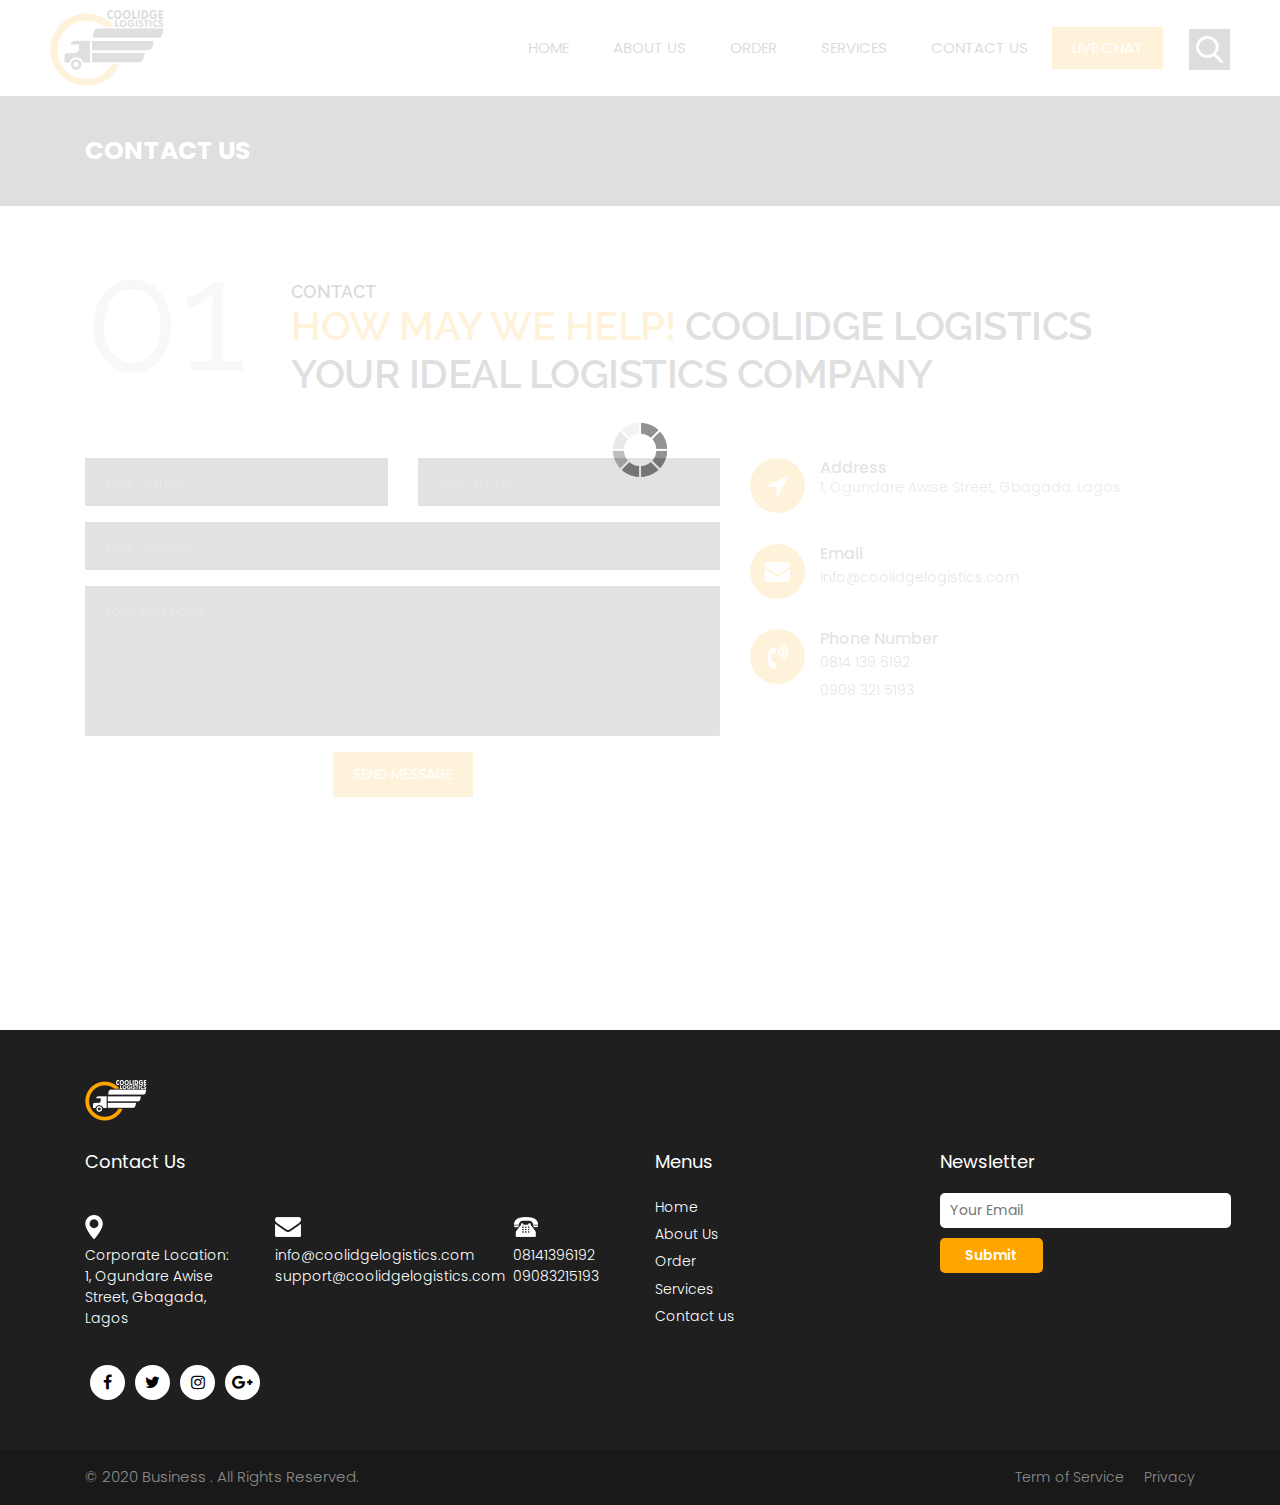
==== commit a60df589: "initial commit" ====
--- a/contact.html
+++ b/contact.html
@@ -62,10 +62,10 @@
                     <ul class="navbar-nav">
                         <li><a class="nav-link active" href="index.html">Home</a></li>
                         <li><a class="nav-link" href="about.html">About us</a></li>
-                        <li><a class="nav-link" href="ordering.html">Order</a></li>
+                        <li><a class="nav-link" href="order.html">Order</a></li>
                         <li><a class="nav-link" href="services.html">Services</a></li>
                         <li><a class="nav-link" href="contact.html">Contact us</a></li>
-                        <li><a class="nav-link active" style="background:#ffa500;color:#fff;" href="#">Live Chat</a></li>
+                        <li><a class="nav-link active" style="background:#ffa500;color:#fff;" href="https://api.whatsapp.com/send?phone=2348141396192">Live Chat</a></li>
                     </ul>
                 </div>
                 <div class="search-box">
@@ -252,7 +252,7 @@
 						    <ul> 
 							  <li><a href="index.html">Home</a></li>
                               <li><a href="about.html">About Us</a></li>
-                              <li><a href="ordering.html">Order</a></li>
+                              <li><a href="order.html">Order</a></li>
 							  <li><a href="services.html">Services</a></li>
 							  <li><a href="contact.html">Contact us</a></li>
 							</ul>
@@ -428,7 +428,7 @@
     <script type="text/javascript">
         (function () {
             var options = {
-                whatsapp: "+2348141396192", // WhatsApp number
+                whatsapp: "+2348165558301", // WhatsApp number
                 call_to_action: "WhatsApp Chat", // Call to action
                 position: "left", // Position may be 'right' or 'left'
             };
--- a/css/responsive.css
+++ b/css/responsive.css
@@ -0,0 +1,389 @@
+/* only small desktops */
+/* tablets */
+ @media (min-width: 992px) and (max-width: 1190px) {
+     .countdown{
+         height: 285px;
+    }
+     .top-header .navbar .navbar-collapse ul li a{
+         font-size: 14px;
+    }
+     .lbox-details h2{
+         font-size: 26px;
+    }
+     .contact_bt {
+         margin-top: 25px;
+    }
+     .slide_text {
+         margin-top: 70px;
+    }
+	.social_icon {
+    margin-bottom: 30px;
+}
+.top-header .navbar .navbar-collapse ul li a {
+padding: 7px 15px;
+}
+
+.team_member_img .social_icon_team {
+    top: 0;
+    left: 0;
+    width: 300px;
+    height: 100%;
+}
+
+}
+/* only small tablets */
+ @media (min-width: 768px) and (max-width: 991px) {
+     .top-header .navbar .navbar-collapse ul li a{
+         padding: 5px 15px;
+    }
+     .about-img{ 
+         margin-bottom: 30px;
+         margin-top: 30px;
+    }
+     .gallery-box ul li{
+         width: 33.33%;
+    }
+     .top-header{
+         position: relative;
+    }
+     .lbox-details{
+         display: block;
+         position: relative;
+         width: 100%;
+    }
+     .countdown #timer div#days, .countdown #timer div#hours, .countdown #timer div#minutes, .countdown #timer div#seconds{
+         position: inherit;
+         margin: 12px 0px;
+    }
+     .lbox-details::before{
+         background: rgba(0,0,0,0.9);
+    }
+     .countdown{
+         height: 188px;
+         border-radius: 0px;
+    }
+     .countdown #timer div{
+         width: 23%;
+         font-size: 24px;
+    }
+     figure.effect-service h2{
+         font-size: 12px;
+    }
+     .top-header {
+         background-image: none;
+         background-color: #fff;
+    }
+     .search-box {
+         top: 1px;
+         right: 75px;
+    }
+     .search-btn {
+         background: #111;
+    }
+     .search-box:hover .search-txt {
+         width: 240px;
+         padding: 0 10px;
+         border: solid #000 1px;
+         height: 41px;
+    }
+     .top-header .navbar .navbar-collapse ul li a:hover, .top-header .navbar .navbar-collapse ul li a:focus {
+         color: #0892fd;
+    }
+     .slide_text p {
+         display: none;
+    }
+     .contact_bt {
+         margin-top: 10px;
+    }
+     .slide_text {
+         margin-top: 60px;
+    }
+     .section.layout_padding h4 {
+         text-align: left;
+    }
+	#demo .img-responsive {
+       width: 100%;
+       margin-bottom: 30px;
+    }
+	.carousel a.carousel-control-prev {
+      left: 20px;
+    }
+	.carousel a.carousel-control-next {
+      right: 20px;
+    }
+	.team_member_img img {
+
+    border: solid #ece9e2 10px;
+    border-radius: 100%;
+    width: 210px;
+    height: 210px;
+
+}
+.team_member_img .social_icon_team {
+    top: 0;
+    left: 0;
+    width: 100%;
+    height: 100%;
+}
+
+#team_slider p {
+    padding: 0;
+}
+
+.social_icon {
+    margin-bottom: 30px;
+}
+
+.heading_main h2 {
+    font-size: 35px;
+}
+	.top-header #navbar-wd {
+         padding-right: 0;
+    }
+     footer.footer-box p {
+         margin-top: 5px;
+         font-size: 13px;
+    }
+}
+/* mobile or only mobile */
+ @media (max-width: 767px) {
+     .navbar-brand{
+         margin-left: 10px;
+         margin-right: 10px;
+    }
+     .top-header .navbar .navbar-collapse ul li a{
+         padding: 5px 15px;
+    }
+     .lbox-details h1{
+         font-size: 24px;
+    }
+     .lbox-details h2{
+         font-size: 18px;
+    }
+     .lbox-details p strong{
+         font-size: 20px;
+    }
+     .lbox-details a.btn{
+         display: none;
+    }
+     .title-box h2{
+         font-size: 38px;
+    }
+     .about-main-info h2{
+         font-size: 24px;
+    }
+     .about-img{
+         margin-bottom: 30px;
+    }
+     .main-timeline-box .separline::before{
+         left: 15px !important;
+    }
+     .main-timeline-box .iconBackground{
+         left: 15px !important;
+    }
+     .main-timeline-box .timeline-text-content{
+         margin-left: 0px;
+    }
+     .main-timeline-box .reverse .timeline-text-content{
+         margin-right: 0px;
+    }
+     .main-timeline-box .time-line-date-content{
+         margin-right: 0px;
+    }
+     .main-timeline-box .time-line-date-content p{
+         float: left;
+    }
+     .main-timeline-box .timeline-element{
+         padding: 0px 15px;
+    }
+     .gallery-box ul li {
+         width: 48%;
+    }
+     .top-header{
+         position: relative;
+    }
+	p.section_count {
+		display: none;
+	}
+     .lbox-details{
+         position: relative;
+         width: 100%;
+         padding: 5% 0%;
+    }
+     .about-m{
+         margin-top: 30px;
+    }
+     .countdown #timer div#days, .countdown #timer div#hours, .countdown #timer div#minutes, .countdown #timer div#seconds{
+         position: inherit;
+         margin: 12px 0px;
+    }
+     .lbox-details::before{
+         background: rgba(0,0,0,0.9);
+    }
+     .countdown{
+         height: 188px;
+         border-radius: 0px;
+    }
+     .countdown #timer div{
+         width: 23%;
+         font-size: 24px;
+    }
+     .about-m{
+         margin-bottom: 30px;
+    }
+     .timeLine .row .item{
+         margin-bottom: 30px;
+    }
+     .filter-button-group button{
+         margin-bottom: 5px;
+    }
+     .navbar-brand img {
+         width: 175px;
+    }
+     .top-header {
+         background-image: none;
+         background-color: #ecedef;
+    }
+     .about-main-info div.full > img {
+         height: auto;
+         margin-bottom: 20px;
+    }
+     .search-box {
+         position: absolute;
+         top: 0;
+         right: 50px;
+         height: auto;
+         padding: 0;
+         margin-top: 29px;
+         display: none;
+    }
+     a.navbar-brand {
+         left: 0;
+         position: relative;
+    }
+     .slide_text {
+         margin-top: 15%;
+		 
+    }
+     .slide_text h3 {
+         font-size: 20px;
+         padding: 0;
+         line-height: 20px !important;
+    }
+     .slide_text h4 {
+         font-size: 16px;
+         margin: -20px 0;
+    }
+     .slide_text p {
+       display: none;
+    }
+     .contact_bt {
+         width: 90px;
+         height: 35px;
+         background: #ffa500;
+         color: #fff;
+         float: left;
+         line-height: 36px;
+         text-align: center;
+         font-size: 12px;
+         font-weight: 300;
+         margin-top: 10px;
+    }
+
+    .contact_bt_track_order {
+        width: 90px;
+        height: 35px;
+        background: #000;
+        color: #fff;
+        float: left;
+        line-height: 36px;
+        text-align: center;
+        font-size: 12px;
+        font-weight: 300;
+        margin-top: 10px;
+   }
+
+     .top-header #navbar-wd {
+         padding-right: 0;
+    }
+     .heading_main {
+         float: left;
+         width: 100%;
+    }
+     .heading_main p.large {
+         display: none;
+    }
+     h3.small_heading {
+         font-size: 20px;
+         font-weight: 600;
+         line-height: normal;
+         margin-top: 25px;
+    }
+     #demo .img-responsive {
+         margin: 10px 0;
+         width: 100%;
+    }
+	.team_member_img img {
+
+    border: solid #ece9e2 20px;
+    border-radius: 100%;
+    width: 280px;
+    height: 280px;
+
+}
+.team_member_img.text_align_center {
+
+    width: 280px;
+    margin: 0 auto;
+    display: flex;
+    justify-content: center;
+    float: none;
+
+}
+
+.bottom_menu {
+
+    float: right;
+    width: 100%;
+    justify-content: center;
+    display: flex;
+
+}
+
+.carousel a.carousel-control-prev {
+    left: 20px;
+}
+
+.carousel a.carousel-control-next {
+    right: 20px;
+}
+
+.footer_blog {
+    margin-top: 25px;
+}
+	.team_member_img .social_icon_team {
+
+    position: absolute;
+    top: 0;
+    left: 0;
+    width: 280px;
+    height: 280px;
+    display: flex;
+    justify-content: center;
+    align-items: center;
+    border-radius: 100%;
+    background: rgba(244,56,102,0.7);
+    opacity: 0;
+    transition: ease all 0.2s;
+
+}
+     .footer_bottom p.crp {
+         float: left;
+         width: 100%;
+         text-align: center;
+    }
+     .heading_main h2 {
+         font-size: 25px;
+    }
+}
+ 